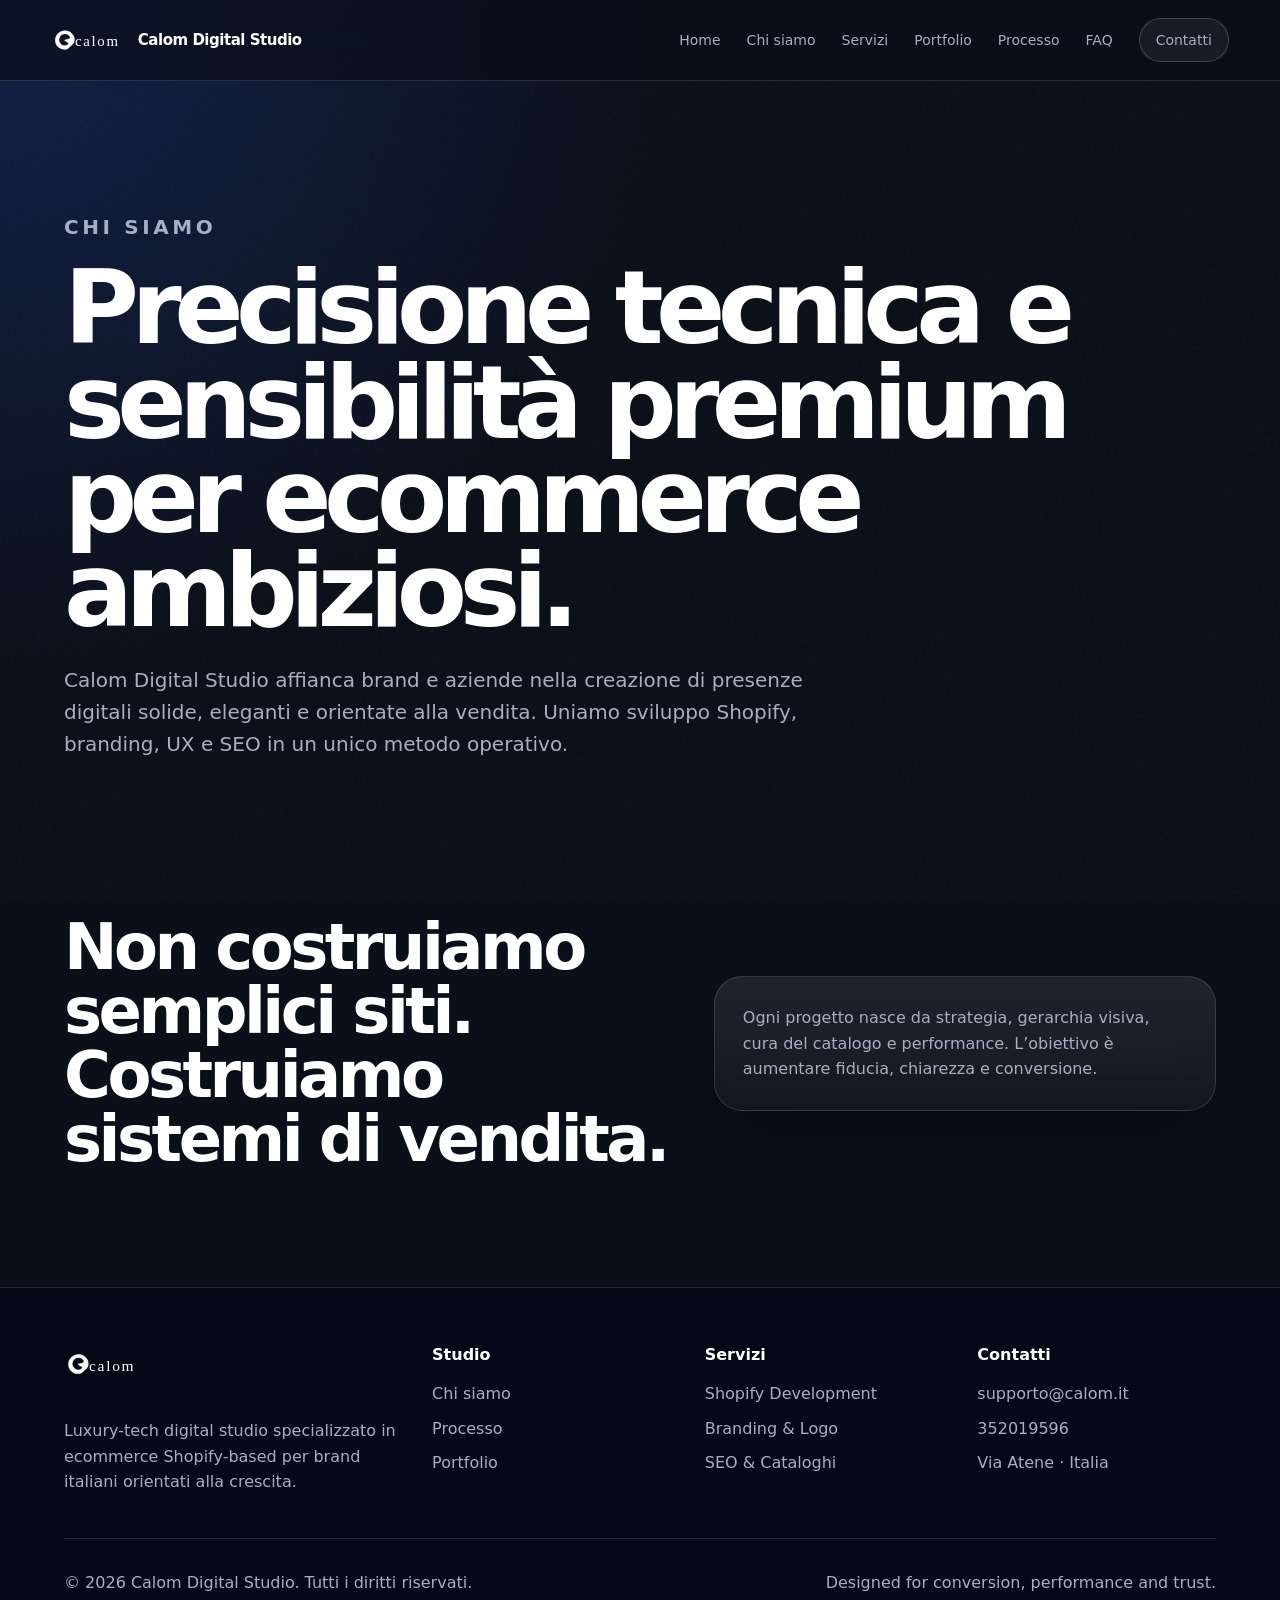
==== calom-digital-studio-premium-ottimizzato/pages/chi-siamo.html @ e16e9094 "Add files via upload" ====
<!DOCTYPE html>
<html lang="it">
<head>
<meta charset="UTF-8">
<meta name="viewport" content="width=device-width, initial-scale=1.0">
<meta name="theme-color" content="#0B0F19">
<link rel="icon" href="../favicon.svg" type="image/svg+xml">
<link rel="stylesheet" href="../style.css">
<script defer src="../script.js"></script>
<title>Chi siamo | Calom Digital Studio</title>
<meta name="description" content="Studio digitale luxury-tech specializzato in ecommerce Shopify-based per aziende italiane.">
<meta property="og:title" content="Chi siamo | Calom Digital Studio">
<meta property="og:description" content="Studio digitale luxury-tech specializzato in ecommerce Shopify-based per aziende italiane.">
<meta property="og:type" content="website">
<script type="application/ld+json">
{
  "@context": "https://schema.org",
  "@type": "ProfessionalService",
  "name": "Calom Digital Studio",
  "email": "supporto@calom.it",
  "telephone": "352019596",
  "address": {
    "@type": "PostalAddress",
    "streetAddress": "Via Atene",
    "addressCountry": "IT"
  },
  "areaServed": "Italia",
  "serviceType": [
    "Shopify Development",
    "Branding",
    "SEO",
    "Cataloghi prodotto",
    "UX/UI design"
  ]
}
</script>
</head>
<body>
<div class="noise"></div>
<header class="site-header" data-header>
  <a class="brand" href="../index.html">
    <img src="../assets/calom-logo.svg" alt="Calom Digital Studio" class="brand-logo">
    <span class="brand-text">Calom Digital Studio</span>
  </a>
  <button class="menu-toggle" aria-label="Apri menu" data-menu-toggle>
    <span></span><span></span><span></span>
  </button>
  <nav class="nav-links" data-nav>
    <a href="../index.html">Home</a>
    <a href="../pages/chi-siamo.html">Chi siamo</a>
    <a href="../pages/servizi.html">Servizi</a>
    <a href="../pages/portfolio.html">Portfolio</a>
    <a href="../pages/processo.html">Processo</a>
    <a href="../pages/faq.html">FAQ</a>
    <a class="nav-cta" href="../pages/contatti.html">Contatti</a>
  </nav>
</header>
<main>

<section class="page-hero reveal"><p class="eyebrow">Chi siamo</p><h1>Precisione tecnica e sensibilità premium per ecommerce ambiziosi.</h1><p>Calom Digital Studio affianca brand e aziende nella creazione di presenze digitali solide, eleganti e orientate alla vendita. Uniamo sviluppo Shopify, branding, UX e SEO in un unico metodo operativo.</p></section>
<section class="section-pad split"><div class="reveal"><h2>Non costruiamo semplici siti. Costruiamo sistemi di vendita.</h2></div><div class="glass-card reveal"><p>Ogni progetto nasce da strategia, gerarchia visiva, cura del catalogo e performance. L’obiettivo è aumentare fiducia, chiarezza e conversione.</p></div></section>

</main>
<footer class="footer">
  <div class="footer-grid">
    <div>
      <img src="../assets/calom-logo.svg" alt="Calom Digital Studio" class="footer-logo">
      <p>Luxury-tech digital studio specializzato in ecommerce Shopify-based per brand italiani orientati alla crescita.</p>
    </div>
    <div>
      <h4>Studio</h4>
      <a href="../pages/chi-siamo.html">Chi siamo</a>
      <a href="../pages/processo.html">Processo</a>
      <a href="../pages/portfolio.html">Portfolio</a>
    </div>
    <div>
      <h4>Servizi</h4>
      <a href="../pages/servizi.html">Shopify Development</a>
      <a href="../pages/servizi.html">Branding & Logo</a>
      <a href="../pages/servizi.html">SEO & Cataloghi</a>
    </div>
    <div>
      <h4>Contatti</h4>
      <a href="mailto:supporto@calom.it">supporto@calom.it</a>
      <a href="tel:+39352019596">352019596</a>
      <span>Via Atene · Italia</span>
    </div>
  </div>
  <div class="footer-bottom">
    <span>© 2026 Calom Digital Studio. Tutti i diritti riservati.</span>
    <span>Designed for conversion, performance and trust.</span>
  </div>
</footer>
</body>
</html>
---- calom-digital-studio-premium-ottimizzato/style.css ----
:root{
  --bg:#0B0F19;
  --panel:#111827;
  --panel-2:#151e31;
  --blue:#2563EB;
  --blue-soft:#60a5fa;
  --text:#FFFFFF;
  --muted:#A7B0C3;
  --line:rgba(229,231,235,.14);
  --glass:rgba(255,255,255,.065);
  --shadow:0 30px 90px rgba(0,0,0,.38);
}
*{box-sizing:border-box;margin:0;padding:0}
html{scroll-behavior:smooth}
body{
  font-family:Inter, ui-sans-serif, system-ui, -apple-system, BlinkMacSystemFont, "Segoe UI", Arial, sans-serif;
  background:radial-gradient(circle at top left, rgba(37,99,235,.22), transparent 32%), var(--bg);
  color:var(--text);
  line-height:1.6;
  overflow-x:hidden;
}
.noise{position:fixed;inset:0;pointer-events:none;opacity:.035;z-index:0;background-image:url("data:image/svg+xml,%3Csvg viewBox='0 0 256 256' xmlns='http://www.w3.org/2000/svg'%3E%3Cfilter id='n'%3E%3CfeTurbulence type='fractalNoise' baseFrequency='.9' numOctaves='4' stitchTiles='stitch'/%3E%3C/filter%3E%3Crect width='100%25' height='100%25' filter='url(%23n)' opacity='.7'/%3E%3C/svg%3E")}
a{color:inherit;text-decoration:none}
.site-header{
  position:sticky;top:0;z-index:50;
  display:flex;align-items:center;justify-content:space-between;
  padding:18px clamp(20px,4vw,64px);
  backdrop-filter:blur(22px);
  background:rgba(11,15,25,.72);
  border-bottom:1px solid var(--line);
}
.brand{display:flex;align-items:center;gap:12px;font-weight:800;letter-spacing:-.03em}
.brand-logo{height:42px;width:auto;filter:invert(1) brightness(3)}
.brand-text{font-size:15px;color:#fff}
.nav-links{display:flex;align-items:center;gap:26px;color:var(--muted);font-size:14px}
.nav-links a:hover{color:#fff}
.nav-cta{padding:10px 16px;border:1px solid rgba(255,255,255,.18);border-radius:999px;background:rgba(255,255,255,.06)}
.menu-toggle{display:none;background:none;border:0;gap:5px;flex-direction:column}
.menu-toggle span{width:25px;height:2px;background:#fff;display:block}
.section-pad{padding:clamp(76px,9vw,145px) clamp(20px,5vw,72px);position:relative;z-index:1}
.hero{min-height:92vh;display:grid;place-items:center;text-align:center;overflow:hidden}
.hero-content{max-width:1080px}
.eyebrow{color:var(--blue-soft);text-transform:uppercase;letter-spacing:.18em;font-size:12px;font-weight:800;margin-bottom:18px}
h1{font-size:clamp(48px,8vw,104px);line-height:.92;letter-spacing:-.075em;margin-bottom:26px}
h2{font-size:clamp(34px,5vw,68px);line-height:1;letter-spacing:-.055em}
h3{font-size:24px;letter-spacing:-.035em;margin:12px 0}
.hero-text{font-size:clamp(18px,2vw,24px);max-width:760px;margin:0 auto 34px;color:var(--muted)}
.hero-actions{display:flex;justify-content:center;gap:14px;flex-wrap:wrap}
.button{display:inline-flex;align-items:center;justify-content:center;padding:15px 22px;border-radius:999px;font-weight:800;transition:.25s ease}
.primary{background:linear-gradient(135deg,var(--blue),#7c3aed);box-shadow:0 18px 50px rgba(37,99,235,.35)}
.secondary{background:rgba(255,255,255,.07);border:1px solid var(--line)}
.button:hover{transform:translateY(-2px);filter:brightness(1.08)}
.metrics{margin-top:46px;display:grid;grid-template-columns:repeat(3,1fr);gap:14px}
.metrics div{padding:18px;border:1px solid var(--line);background:var(--glass);border-radius:22px;backdrop-filter:blur(16px)}
.metrics strong{display:block;font-size:22px}.metrics span{color:var(--muted);font-size:13px}
.orb{position:absolute;border-radius:999px;filter:blur(60px);opacity:.6}
.orb-one{width:420px;height:420px;background:#2563eb;top:12%;left:-120px}
.orb-two{width:360px;height:360px;background:#7c3aed;bottom:5%;right:-100px}
.section-head{max-width:850px;margin-bottom:36px}
.service-grid{display:grid;grid-template-columns:repeat(4,1fr);gap:18px}
.glass-card,.portfolio-card,.faq-item,.contact-card,.process-step{
  background:linear-gradient(180deg,rgba(255,255,255,.09),rgba(255,255,255,.035));
  border:1px solid var(--line);
  border-radius:28px;
  padding:28px;
  box-shadow:var(--shadow);
  backdrop-filter:blur(20px);
  transition:.28s ease;
}
.glass-card:hover,.portfolio-card:hover,.process-step:hover{transform:translateY(-8px);border-color:rgba(96,165,250,.45)}
.glass-card span{color:var(--blue-soft);font-weight:900}
.glass-card p,.portfolio-card p,.faq-item p,.contact-card p,.process-step p{color:var(--muted)}
.split{display:grid;grid-template-columns:1.1fr .9fr;gap:36px;align-items:center}
.process-mini{display:grid;gap:14px}
.process-mini div{display:flex;justify-content:space-between;gap:20px;padding:22px;border-bottom:1px solid var(--line);background:rgba(255,255,255,.04);border-radius:18px}
.process-mini b{color:var(--blue-soft)}
.cta-panel{margin:50px clamp(20px,5vw,72px) 90px;padding:clamp(40px,6vw,86px);border:1px solid rgba(96,165,250,.32);border-radius:34px;background:radial-gradient(circle at top right,rgba(37,99,235,.34),transparent 38%),rgba(255,255,255,.055);text-align:center;box-shadow:var(--shadow)}
.cta-panel p{max-width:680px;margin:18px auto 28px;color:var(--muted)}
.page-hero{padding:110px clamp(20px,5vw,72px) 40px;max-width:1180px}
.page-hero p{max-width:760px;color:var(--muted);font-size:20px;margin-top:20px}
.portfolio-grid{display:grid;grid-template-columns:repeat(3,1fr);gap:20px}
.mockup{height:220px;border-radius:22px;background:linear-gradient(135deg,rgba(37,99,235,.6),rgba(255,255,255,.08));border:1px solid var(--line);position:relative;overflow:hidden;margin-bottom:22px}
.mockup:before{content:"";position:absolute;inset:18px;border-radius:18px;background:rgba(11,15,25,.78);box-shadow:inset 0 0 0 1px var(--line)}
.mockup:after{content:"";position:absolute;left:44px;right:44px;top:60px;height:80px;border-radius:16px;background:linear-gradient(90deg,#2563EB,transparent)}
.stats{display:flex;gap:12px;margin:16px 0;color:#fff}
.stats span{padding:8px 10px;border-radius:999px;background:rgba(37,99,235,.18);border:1px solid rgba(96,165,250,.24);font-size:12px}
.process-grid,.faq-grid,.contact-grid{display:grid;grid-template-columns:repeat(2,1fr);gap:20px}
.contact-form{display:grid;gap:14px}
input,textarea,select{width:100%;padding:16px 18px;border-radius:16px;background:rgba(255,255,255,.06);border:1px solid var(--line);color:#fff;outline:none}
input:focus,textarea:focus,select:focus{border-color:var(--blue-soft);box-shadow:0 0 0 4px rgba(37,99,235,.18)}
textarea{min-height:140px;resize:vertical}
.form-note{font-size:13px;color:var(--muted)}
.footer{position:relative;z-index:1;border-top:1px solid var(--line);padding:54px clamp(20px,5vw,72px);background:rgba(2,6,23,.68)}
.footer-grid{display:grid;grid-template-columns:1.4fr repeat(3,1fr);gap:34px}
.footer-logo{height:44px;filter:invert(1) brightness(3);margin-bottom:16px}
.footer p,.footer span,.footer a{display:block;color:var(--muted);margin:9px 0}
.footer h4{margin-bottom:14px}
.footer-bottom{margin-top:34px;padding-top:22px;border-top:1px solid var(--line);display:flex;justify-content:space-between;gap:20px}
.reveal{opacity:0;transform:translateY(24px);transition:opacity .7s ease, transform .7s ease}
.reveal.visible{opacity:1;transform:none}
@media(max-width:980px){
  .service-grid,.portfolio-grid{grid-template-columns:repeat(2,1fr)}
  .split,.process-grid,.faq-grid,.contact-grid,.footer-grid{grid-template-columns:1fr}
}
@media(max-width:760px){
  .menu-toggle{display:flex}
  .nav-links{position:absolute;top:78px;left:16px;right:16px;display:none;flex-direction:column;padding:22px;background:rgba(11,15,25,.96);border:1px solid var(--line);border-radius:24px}
  .nav-links.open{display:flex}
  .metrics,.service-grid,.portfolio-grid{grid-template-columns:1fr}
  .brand-text{display:none}
  .footer-bottom{flex-direction:column}
}


.section-intro{
  max-width:760px;
  color:var(--muted);
  font-size:18px;
  margin-top:18px;
}
.paths-section{
  background:linear-gradient(180deg, transparent, rgba(37,99,235,.045), transparent);
}
.paths-grid{
  display:grid;
  grid-template-columns:repeat(3,1fr);
  gap:20px;
}
.path-card{
  position:relative;
  padding:30px;
  border-radius:30px;
  border:1px solid var(--line);
  background:linear-gradient(180deg,rgba(255,255,255,.085),rgba(255,255,255,.035));
  box-shadow:var(--shadow);
  overflow:hidden;
  transition:.28s ease;
}
.path-card:before{
  content:"";
  position:absolute;
  inset:-1px;
  background:radial-gradient(circle at top right, rgba(37,99,235,.26), transparent 36%);
  opacity:.75;
  pointer-events:none;
}
.path-card > *{position:relative;z-index:1}
.path-card:hover{
  transform:translateY(-8px);
  border-color:rgba(96,165,250,.46);
}
.path-card.featured{
  border-color:rgba(96,165,250,.55);
  background:linear-gradient(180deg,rgba(37,99,235,.18),rgba(255,255,255,.045));
}
.path-badge{
  display:inline-flex;
  padding:8px 12px;
  border-radius:999px;
  background:rgba(37,99,235,.22);
  border:1px solid rgba(96,165,250,.35);
  color:#fff;
  font-size:12px;
  font-weight:900;
  margin-bottom:18px;
}
.path-top{
  display:flex;
  align-items:center;
  justify-content:space-between;
  gap:14px;
  margin-bottom:18px;
}
.path-label{
  color:#fff;
  letter-spacing:.16em;
  font-weight:950;
  font-size:13px;
}
.path-top p{
  color:var(--blue-soft);
  font-size:13px;
  font-weight:800;
}
.path-description{
  color:var(--muted);
  margin-bottom:22px;
}
.path-card ul{
  list-style:none;
  display:grid;
  gap:12px;
}
.path-card li{
  color:#DDE6F7;
  padding-left:28px;
  position:relative;
}
.path-card li:before{
  content:"";
  position:absolute;
  left:0;
  top:.62em;
  width:10px;
  height:10px;
  border-radius:50%;
  background:linear-gradient(135deg,var(--blue),var(--blue-soft));
  box-shadow:0 0 18px rgba(37,99,235,.8);
}
.comparison-table{
  border:1px solid var(--line);
  border-radius:30px;
  overflow:hidden;
  background:rgba(255,255,255,.045);
  box-shadow:var(--shadow);
}
.comparison-row{
  display:grid;
  grid-template-columns:1.1fr repeat(3,1fr);
  border-bottom:1px solid var(--line);
}
.comparison-row:last-child{border-bottom:0}
.comparison-row > *{
  padding:20px;
  border-right:1px solid var(--line);
}
.comparison-row > *:last-child{border-right:0}
.comparison-row span{
  color:var(--blue-soft);
  font-weight:900;
}
.comparison-row p{
  color:var(--muted);
}
.comparison-row.header{
  background:rgba(37,99,235,.11);
}
.comparison-row.header strong{
  color:#fff;
  letter-spacing:.14em;
  font-size:13px;
}
@media(max-width:980px){
  .paths-grid{grid-template-columns:1fr}
  .comparison-table{overflow-x:auto}
  .comparison-row{min-width:760px}
}
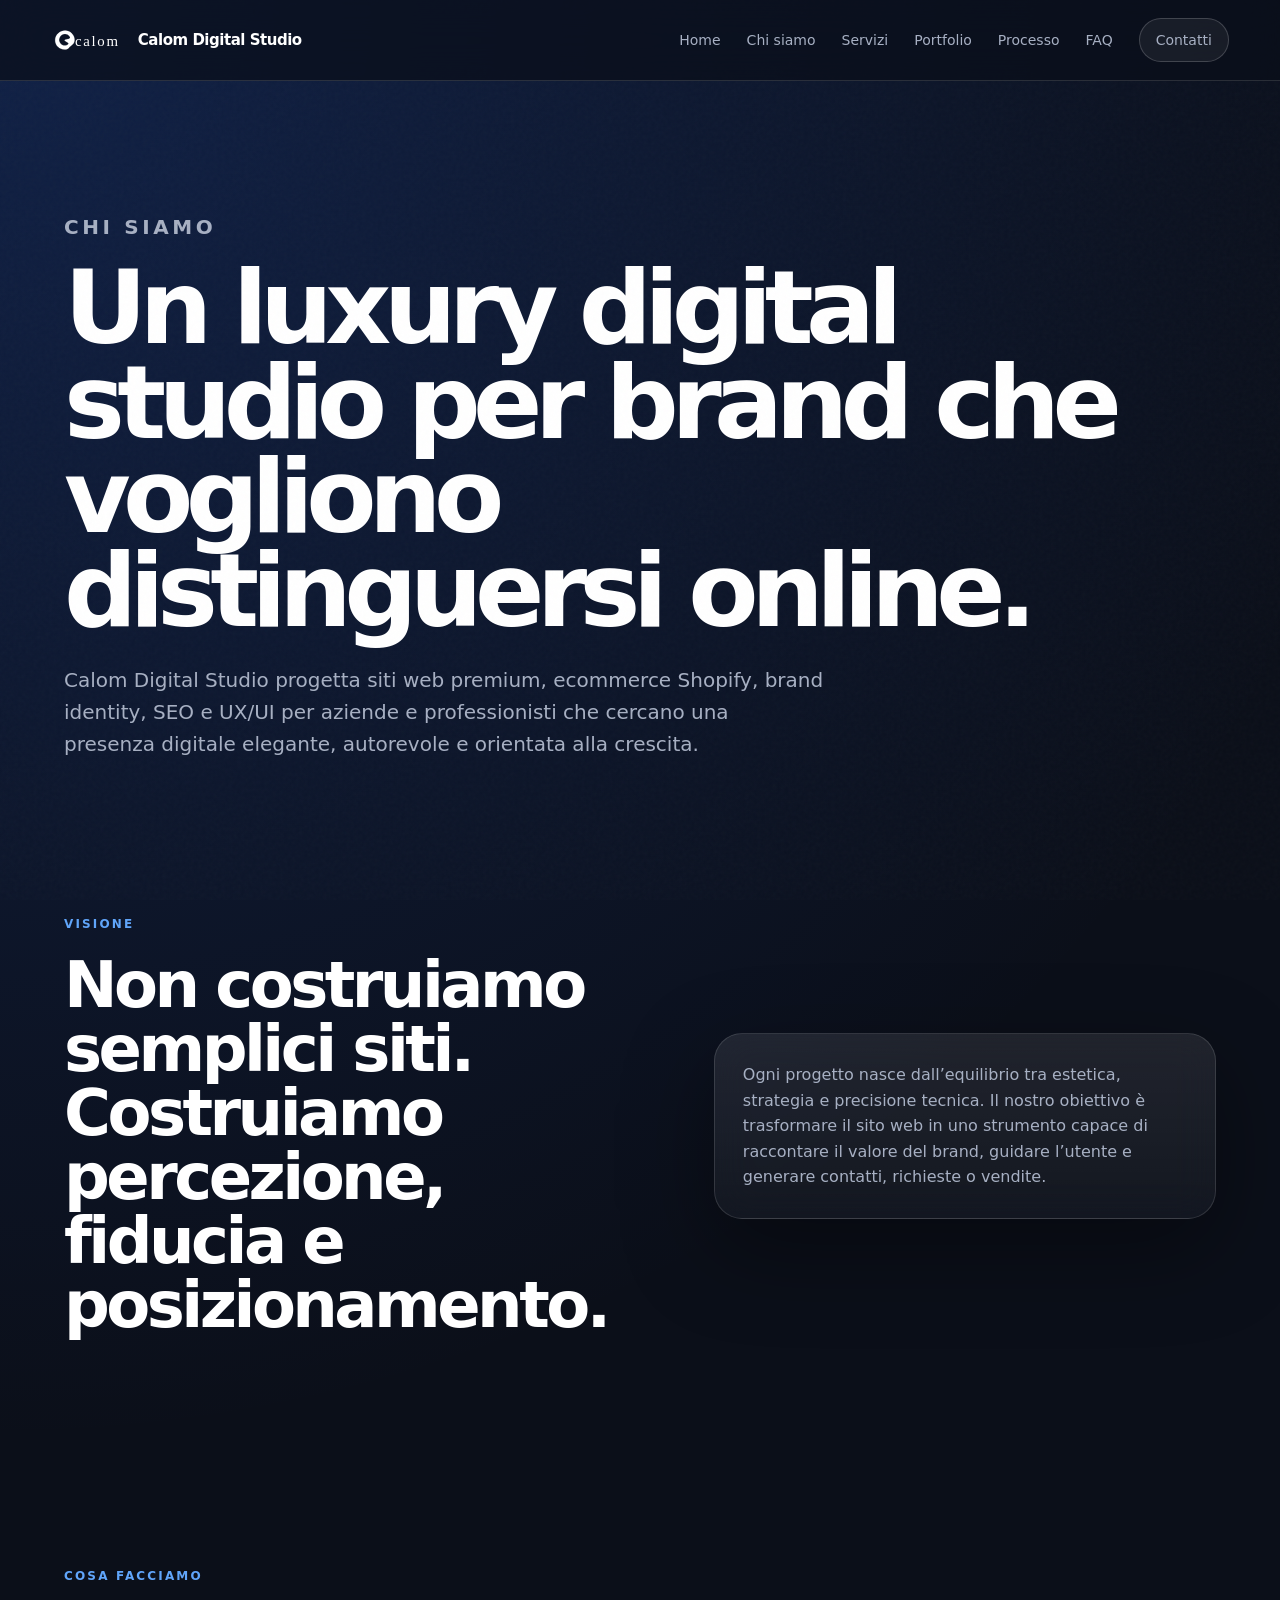
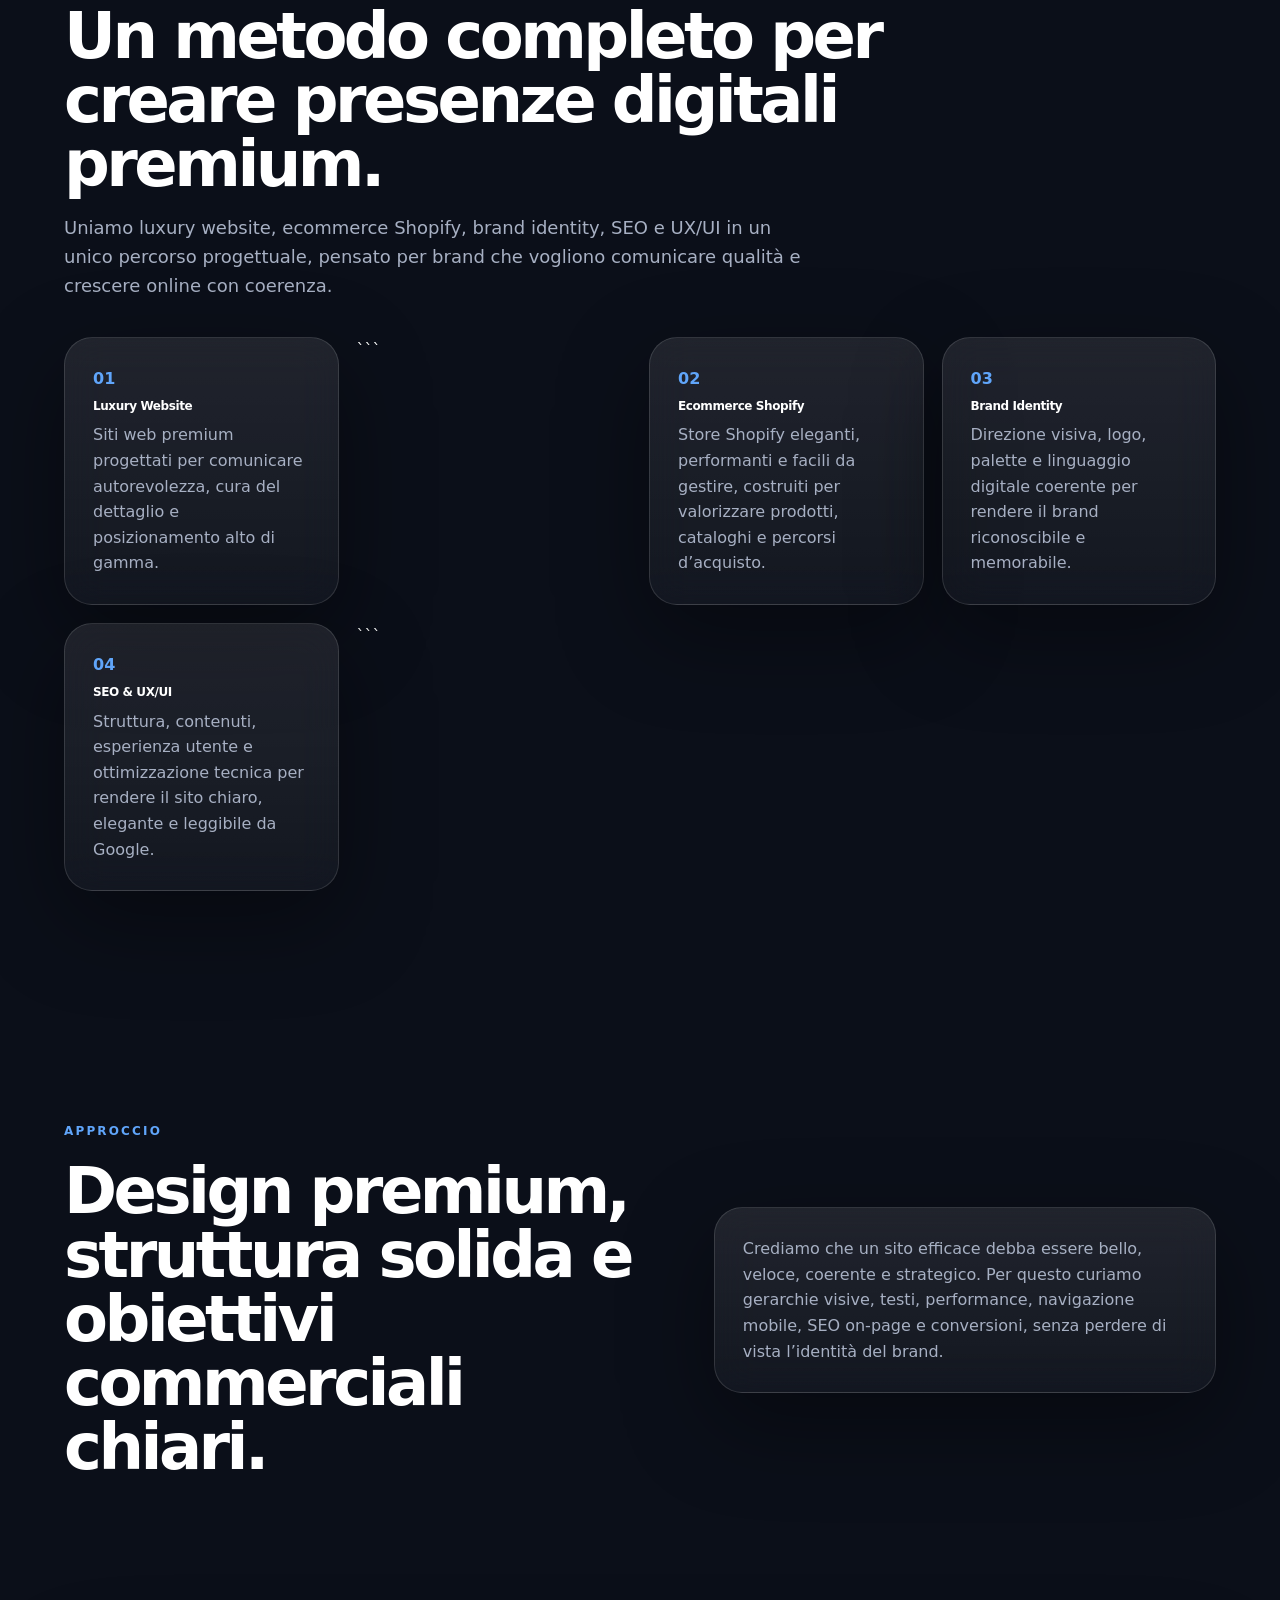
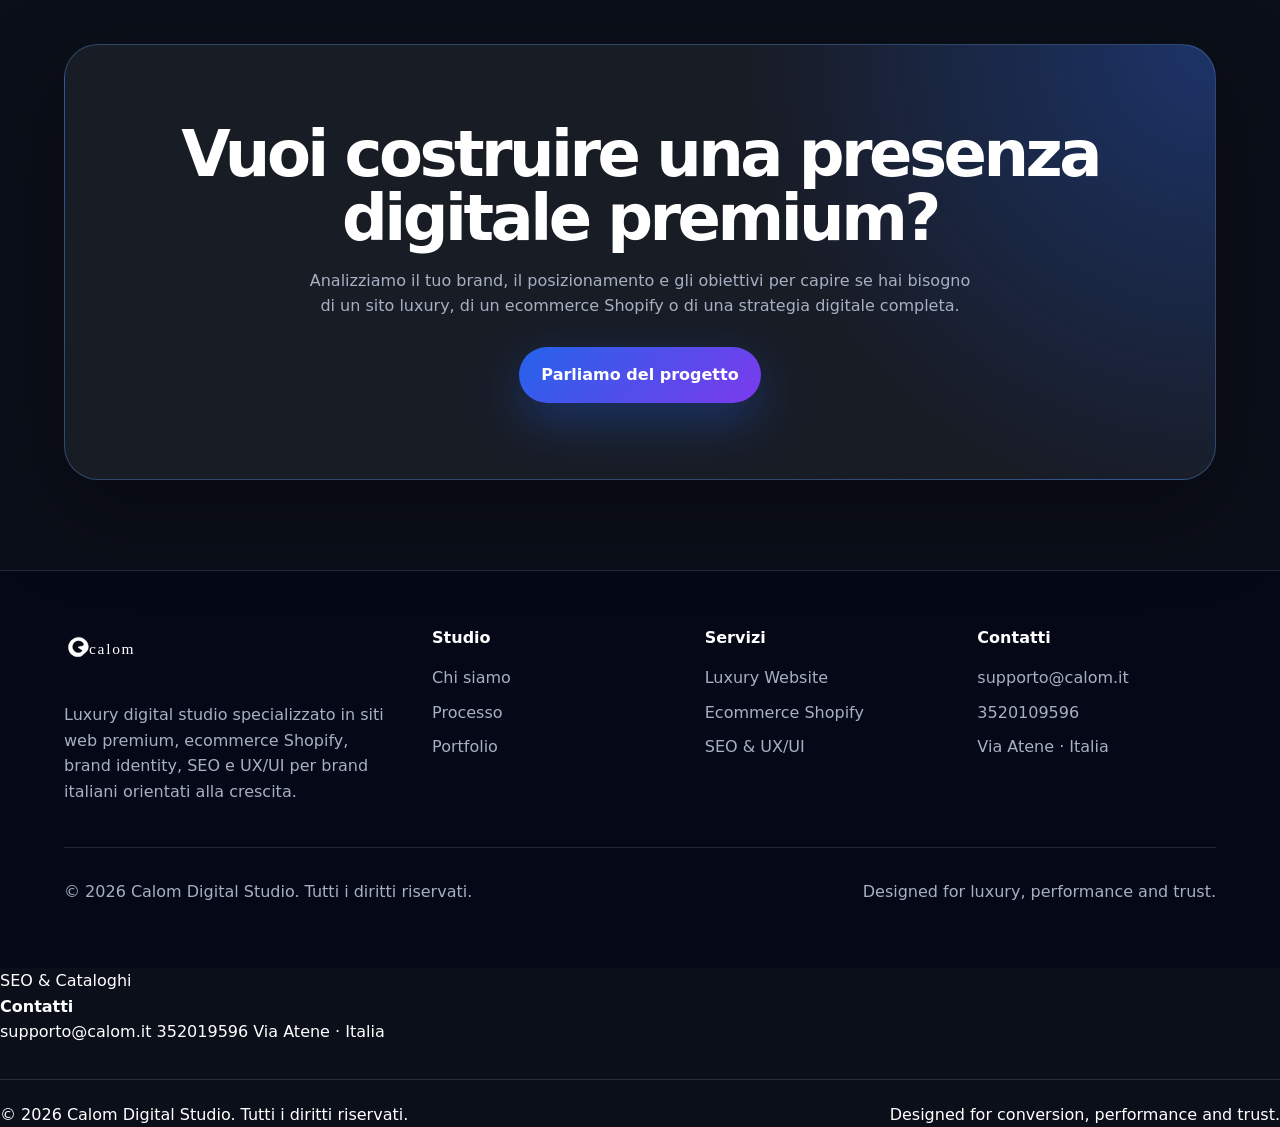
==== commit e88ba974: "Update chi-siamo.html" ====
--- a/calom-digital-studio-premium-ottimizzato/pages/chi-siamo.html
+++ b/calom-digital-studio-premium-ottimizzato/pages/chi-siamo.html
@@ -1,4 +1,5 @@
 <!DOCTYPE html>
+
 <html lang="it">
 <head>
 <meta charset="UTF-8">
@@ -6,37 +7,50 @@
 <meta name="theme-color" content="#0B0F19">
 <link rel="icon" href="../favicon.svg" type="image/svg+xml">
 <link rel="stylesheet" href="../style.css">
+<link rel="canonical" href="https://digital.calom.it/pages/chi-siamo.html">
 <script defer src="../script.js"></script>
-<title>Chi siamo | Calom Digital Studio</title>
-<meta name="description" content="Studio digitale luxury-tech specializzato in ecommerce Shopify-based per aziende italiane.">
+
+<title>Chi siamo | Calom Digital Studio - Luxury Digital Studio</title>
+<meta name="description" content="Calom Digital Studio è un luxury digital studio specializzato in siti web premium, ecommerce Shopify, brand identity, SEO e UX/UI.">
+
 <meta property="og:title" content="Chi siamo | Calom Digital Studio">
-<meta property="og:description" content="Studio digitale luxury-tech specializzato in ecommerce Shopify-based per aziende italiane.">
+<meta property="og:description" content="Luxury digital studio per siti web premium, ecommerce Shopify, brand identity, SEO e UX/UI.">
 <meta property="og:type" content="website">
+<meta property="og:url" content="https://digital.calom.it/pages/chi-siamo.html">
+<meta property="og:image" content="https://digital.calom.it/assets/calom-logo.svg">
+
 <script type="application/ld+json">
 {
   "@context": "https://schema.org",
   "@type": "ProfessionalService",
   "name": "Calom Digital Studio",
+  "url": "https://digital.calom.it/pages/chi-siamo.html",
+  "logo": "https://digital.calom.it/assets/calom-logo.svg",
+  "description": "Calom Digital Studio è un luxury digital studio specializzato in siti web premium, ecommerce Shopify, brand identity, SEO e UX/UI design.",
   "email": "supporto@calom.it",
-  "telephone": "352019596",
+  "telephone": "+393520109596",
   "address": {
     "@type": "PostalAddress",
     "streetAddress": "Via Atene",
     "addressCountry": "IT"
   },
-  "areaServed": "Italia",
+  "areaServed": "IT",
   "serviceType": [
-    "Shopify Development",
-    "Branding",
+    "Luxury Website",
+    "Siti web premium",
+    "Ecommerce Shopify",
+    "Brand Identity",
     "SEO",
-    "Cataloghi prodotto",
-    "UX/UI design"
+    "UX/UI Design"
   ]
 }
 </script>
+
 </head>
+
 <body>
 <div class="noise"></div>
+
 <header class="site-header" data-header>
   <a class="brand" href="../index.html">
     <img src="../assets/calom-logo.svg" alt="Calom Digital Studio" class="brand-logo">
@@ -55,17 +69,85 @@
     <a class="nav-cta" href="../pages/contatti.html">Contatti</a>
   </nav>
 </header>
+
 <main>
 
-<section class="page-hero reveal"><p class="eyebrow">Chi siamo</p><h1>Precisione tecnica e sensibilità premium per ecommerce ambiziosi.</h1><p>Calom Digital Studio affianca brand e aziende nella creazione di presenze digitali solide, eleganti e orientate alla vendita. Uniamo sviluppo Shopify, branding, UX e SEO in un unico metodo operativo.</p></section>
-<section class="section-pad split"><div class="reveal"><h2>Non costruiamo semplici siti. Costruiamo sistemi di vendita.</h2></div><div class="glass-card reveal"><p>Ogni progetto nasce da strategia, gerarchia visiva, cura del catalogo e performance. L’obiettivo è aumentare fiducia, chiarezza e conversione.</p></div></section>
+<section class="page-hero reveal">
+  <p class="eyebrow">Chi siamo</p>
+  <h1>Un luxury digital studio per brand che vogliono distinguersi online.</h1>
+  <p>Calom Digital Studio progetta siti web premium, ecommerce Shopify, brand identity, SEO e UX/UI per aziende e professionisti che cercano una presenza digitale elegante, autorevole e orientata alla crescita.</p>
+</section>
+
+<section class="section-pad split">
+  <div class="reveal">
+    <p class="eyebrow">Visione</p>
+    <h2>Non costruiamo semplici siti. Costruiamo percezione, fiducia e posizionamento.</h2>
+  </div>
+  <div class="glass-card reveal">
+    <p>Ogni progetto nasce dall’equilibrio tra estetica, strategia e precisione tecnica. Il nostro obiettivo è trasformare il sito web in uno strumento capace di raccontare il valore del brand, guidare l’utente e generare contatti, richieste o vendite.</p>
+  </div>
+</section>
+
+<section class="section-pad">
+  <div class="section-head reveal">
+    <p class="eyebrow">Cosa facciamo</p>
+    <h2>Un metodo completo per creare presenze digitali premium.</h2>
+    <p class="section-intro">Uniamo luxury website, ecommerce Shopify, brand identity, SEO e UX/UI in un unico percorso progettuale, pensato per brand che vogliono comunicare qualità e crescere online con coerenza.</p>
+  </div>
+
+  <div class="service-grid">
+    <article class="glass-card reveal">
+      <span>01</span>
+      <h3>Luxury Website</h3>
+      <p>Siti web premium progettati per comunicare autorevolezza, cura del dettaglio e posizionamento alto di gamma.</p>
+    </article>
+
+```
+<article class="glass-card reveal">
+  <span>02</span>
+  <h3>Ecommerce Shopify</h3>
+  <p>Store Shopify eleganti, performanti e facili da gestire, costruiti per valorizzare prodotti, cataloghi e percorsi d’acquisto.</p>
+</article>
+
+<article class="glass-card reveal">
+  <span>03</span>
+  <h3>Brand Identity</h3>
+  <p>Direzione visiva, logo, palette e linguaggio digitale coerente per rendere il brand riconoscibile e memorabile.</p>
+</article>
+
+<article class="glass-card reveal">
+  <span>04</span>
+  <h3>SEO & UX/UI</h3>
+  <p>Struttura, contenuti, esperienza utente e ottimizzazione tecnica per rendere il sito chiaro, elegante e leggibile da Google.</p>
+</article>
+```
+
+  </div>
+</section>
+
+<section class="section-pad split">
+  <div class="reveal">
+    <p class="eyebrow">Approccio</p>
+    <h2>Design premium, struttura solida e obiettivi commerciali chiari.</h2>
+  </div>
+  <div class="glass-card reveal">
+    <p>Crediamo che un sito efficace debba essere bello, veloce, coerente e strategico. Per questo curiamo gerarchie visive, testi, performance, navigazione mobile, SEO on-page e conversioni, senza perdere di vista l’identità del brand.</p>
+  </div>
+</section>
+
+<section class="cta-panel reveal">
+  <h2>Vuoi costruire una presenza digitale premium?</h2>
+  <p>Analizziamo il tuo brand, il posizionamento e gli obiettivi per capire se hai bisogno di un sito luxury, di un ecommerce Shopify o di una strategia digitale completa.</p>
+  <a class="button primary" href="contatti.html">Parliamo del progetto</a>
+</section>
 
 </main>
+
 <footer class="footer">
   <div class="footer-grid">
     <div>
       <img src="../assets/calom-logo.svg" alt="Calom Digital Studio" class="footer-logo">
-      <p>Luxury-tech digital studio specializzato in ecommerce Shopify-based per brand italiani orientati alla crescita.</p>
+      <p>Luxury digital studio specializzato in siti web premium, ecommerce Shopify, brand identity, SEO e UX/UI per brand italiani orientati alla crescita.</p>
     </div>
     <div>
       <h4>Studio</h4>
@@ -75,8 +157,25 @@
     </div>
     <div>
       <h4>Servizi</h4>
-      <a href="../pages/servizi.html">Shopify Development</a>
-      <a href="../pages/servizi.html">Branding & Logo</a>
+      <a href="../pages/servizi.html">Luxury Website</a>
+      <a href="../pages/servizi.html">Ecommerce Shopify</a>
+      <a href="../pages/servizi.html">SEO & UX/UI</a>
+    </div>
+    <div>
+      <h4>Contatti</h4>
+      <a href="mailto:supporto@calom.it">supporto@calom.it</a>
+      <a href="tel:+393520109596">3520109596</a>
+      <span>Via Atene · Italia</span>
+    </div>
+  </div>
+  <div class="footer-bottom">
+    <span>© 2026 Calom Digital Studio. Tutti i diritti riservati.</span>
+    <span>Designed for luxury, performance and trust.</span>
+  </div>
+</footer>
+
+</body>
+</html>
       <a href="../pages/servizi.html">SEO & Cataloghi</a>
     </div>
     <div>
@@ -92,4 +191,4 @@
   </div>
 </footer>
 </body>
-</html>+</html>
--- a/calom-digital-studio-premium-ottimizzato/style.css
+++ b/calom-digital-studio-premium-ottimizzato/style.css
@@ -44,7 +44,7 @@
 .eyebrow{color:var(--blue-soft);text-transform:uppercase;letter-spacing:.18em;font-size:12px;font-weight:800;margin-bottom:18px}
 h1{font-size:clamp(48px,8vw,104px);line-height:.92;letter-spacing:-.075em;margin-bottom:26px}
 h2{font-size:clamp(34px,5vw,68px);line-height:1;letter-spacing:-.055em}
-h3{font-size:24px;letter-spacing:-.035em;margin:12px 0}
+h3{font-size:12px;letter-spacing:-.035em;margin:6px 0}
 .hero-text{font-size:clamp(18px,2vw,24px);max-width:760px;margin:0 auto 34px;color:var(--muted)}
 .hero-actions{display:flex;justify-content:center;gap:14px;flex-wrap:wrap}
 .button{display:inline-flex;align-items:center;justify-content:center;padding:15px 22px;border-radius:999px;font-weight:800;transition:.25s ease}
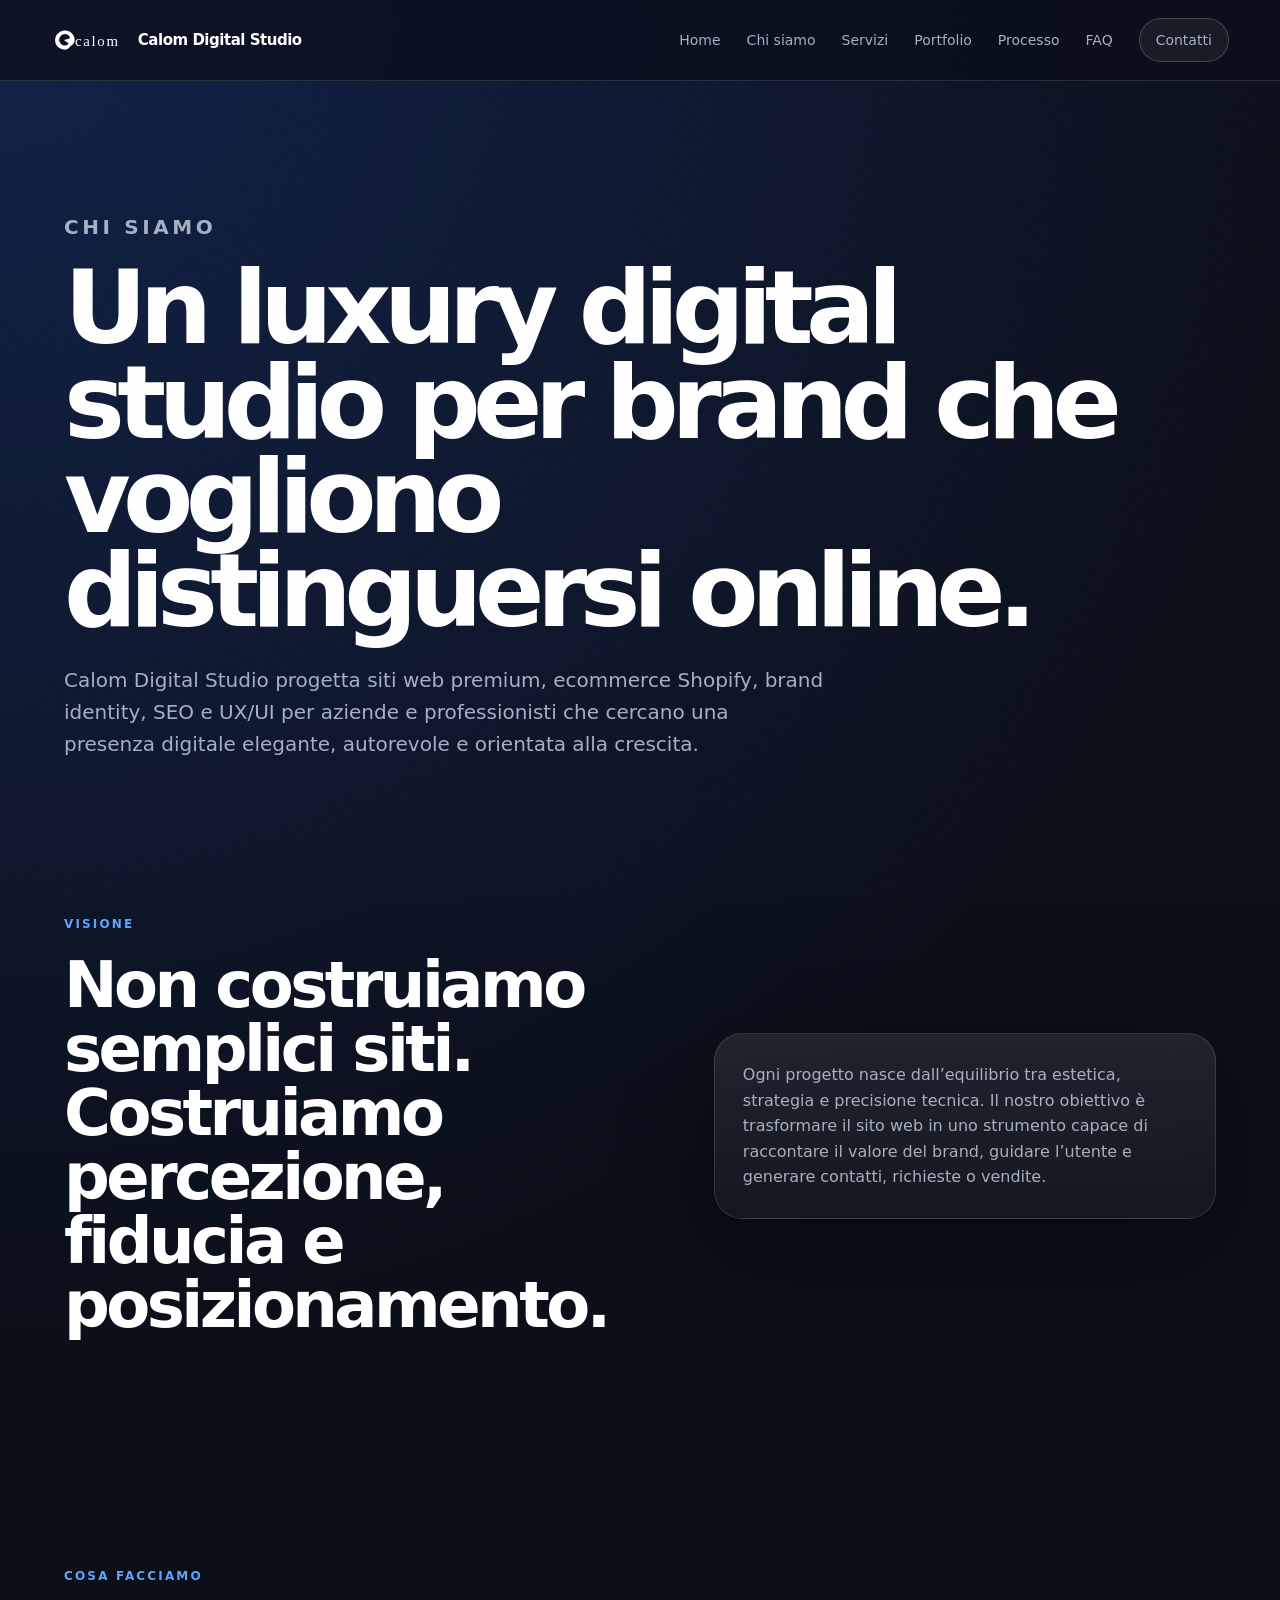
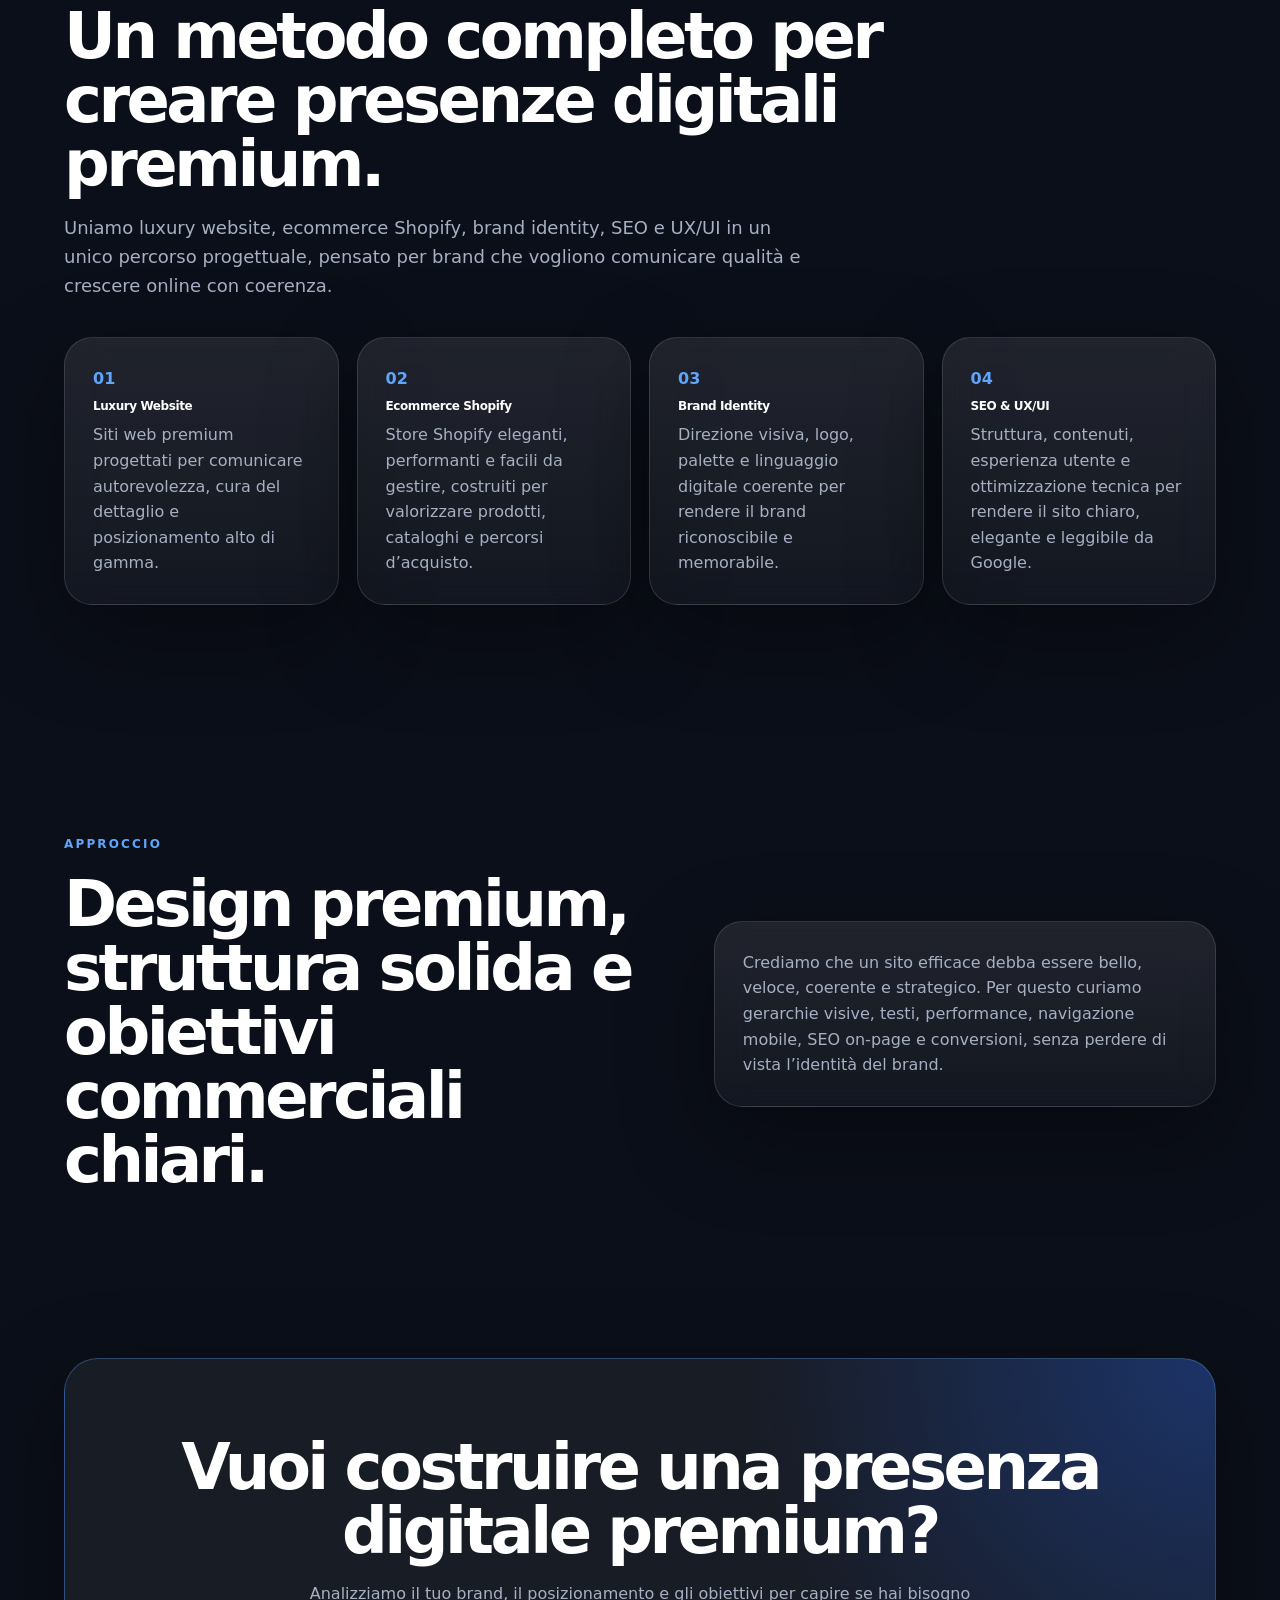
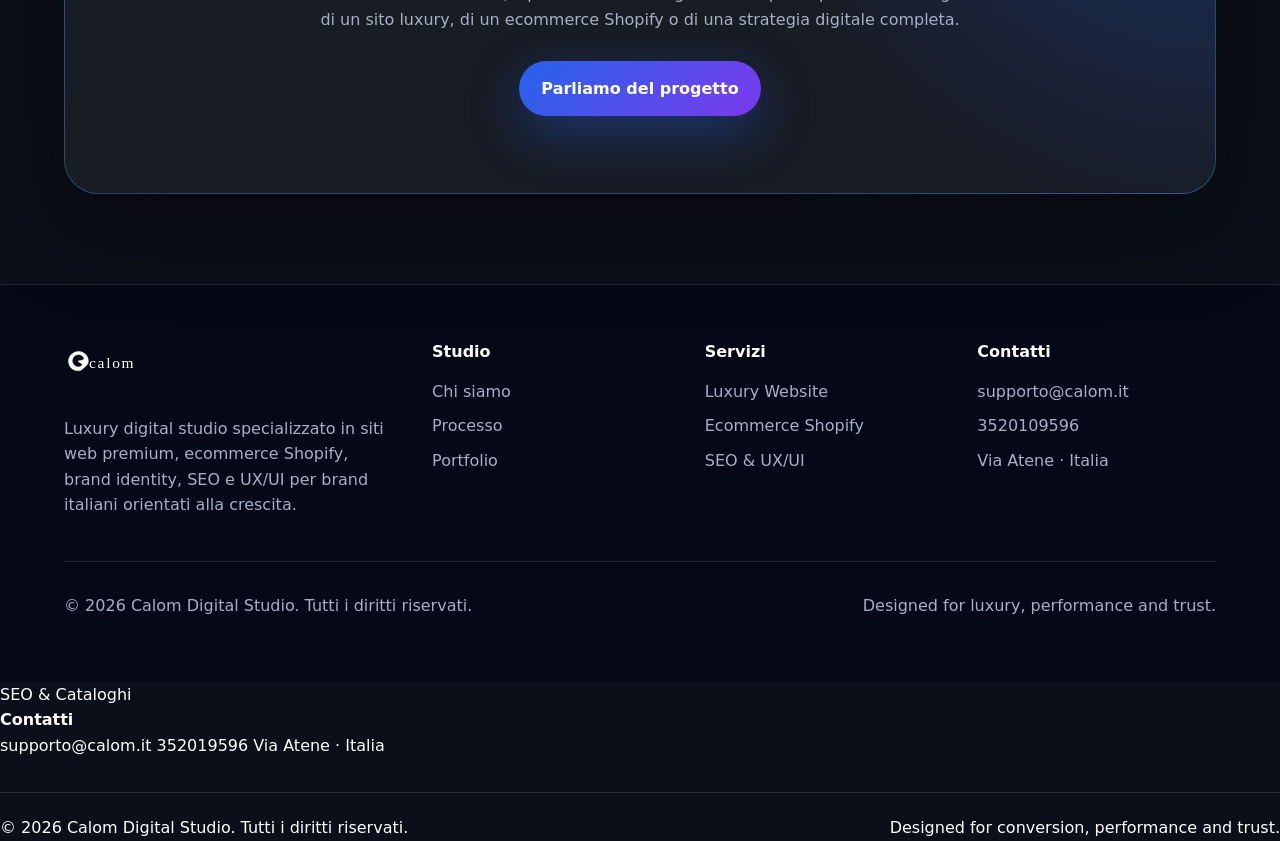
==== commit 93e72a53: "Update chi-siamo.html" ====
--- a/calom-digital-studio-premium-ottimizzato/pages/chi-siamo.html
+++ b/calom-digital-studio-premium-ottimizzato/pages/chi-siamo.html
@@ -102,7 +102,6 @@
       <p>Siti web premium progettati per comunicare autorevolezza, cura del dettaglio e posizionamento alto di gamma.</p>
     </article>
 
-```
 <article class="glass-card reveal">
   <span>02</span>
   <h3>Ecommerce Shopify</h3>
@@ -120,7 +119,6 @@
   <h3>SEO & UX/UI</h3>
   <p>Struttura, contenuti, esperienza utente e ottimizzazione tecnica per rendere il sito chiaro, elegante e leggibile da Google.</p>
 </article>
-```
 
   </div>
 </section>
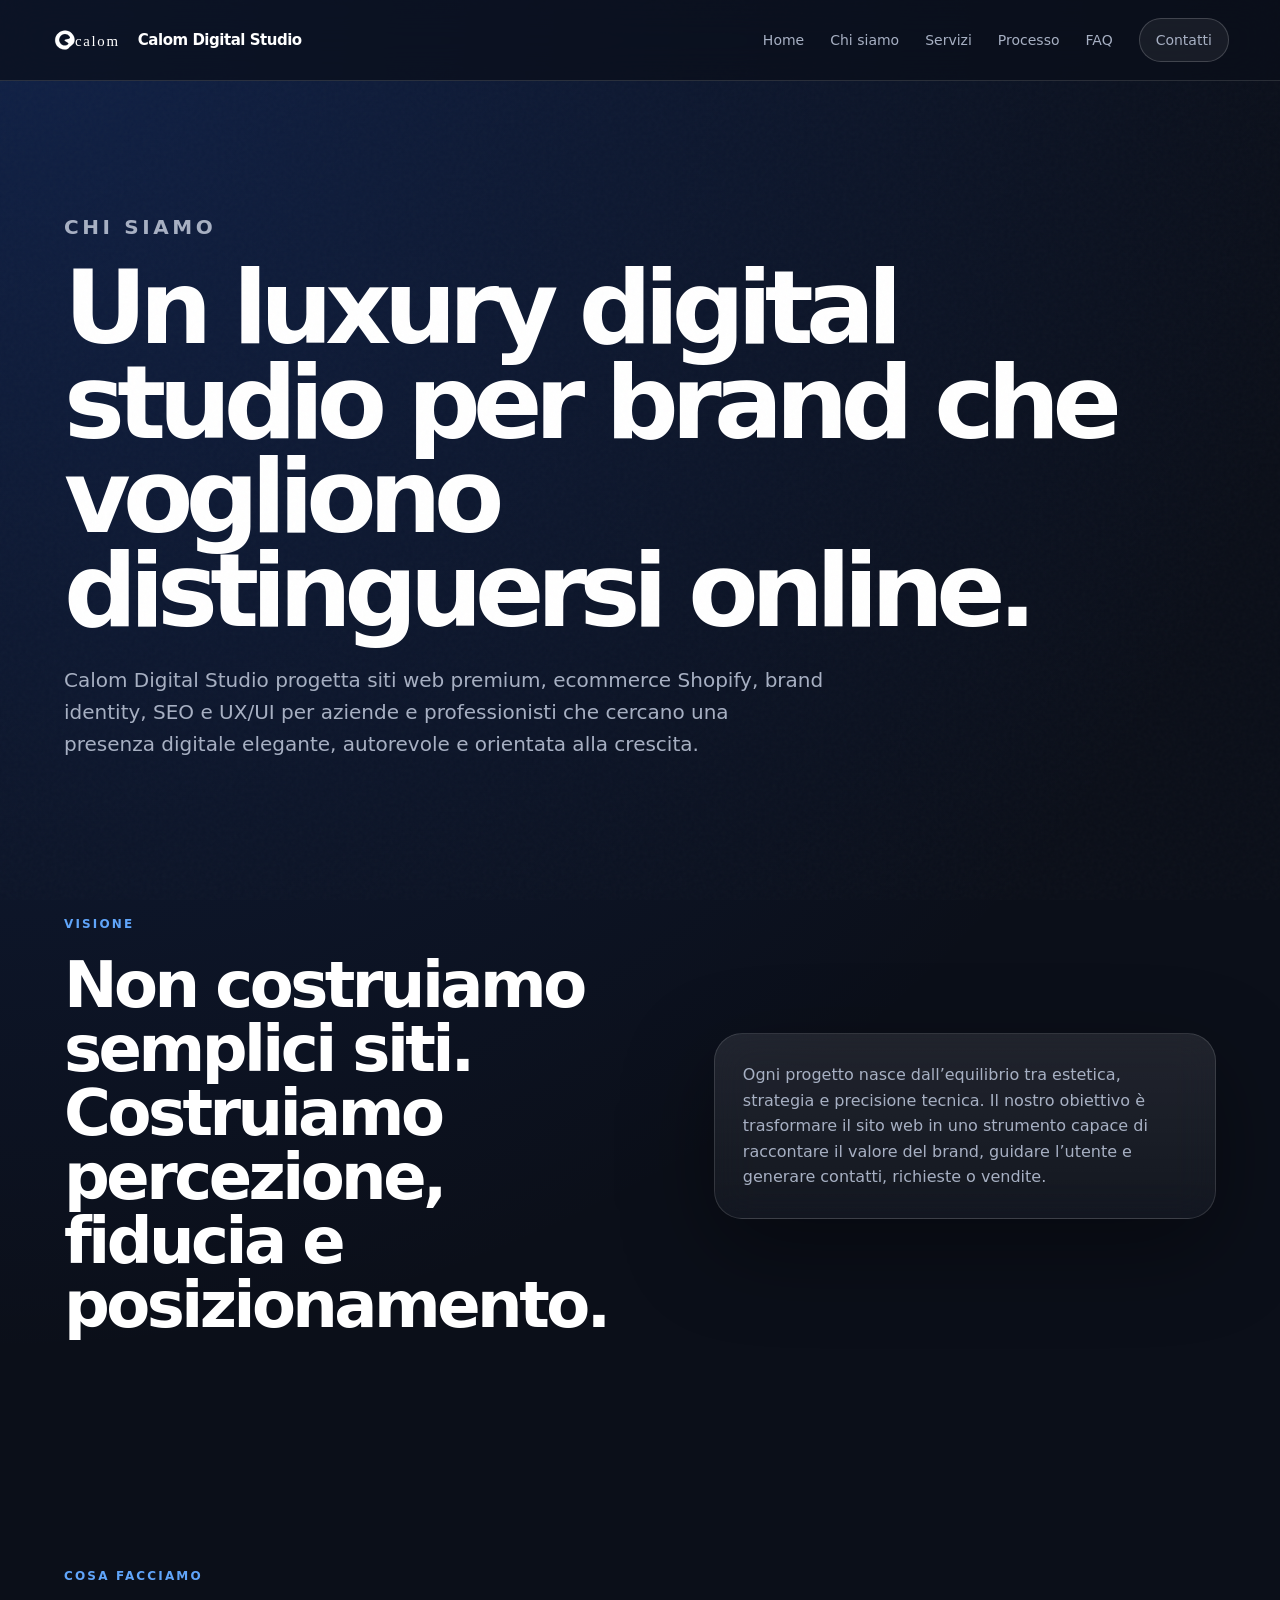
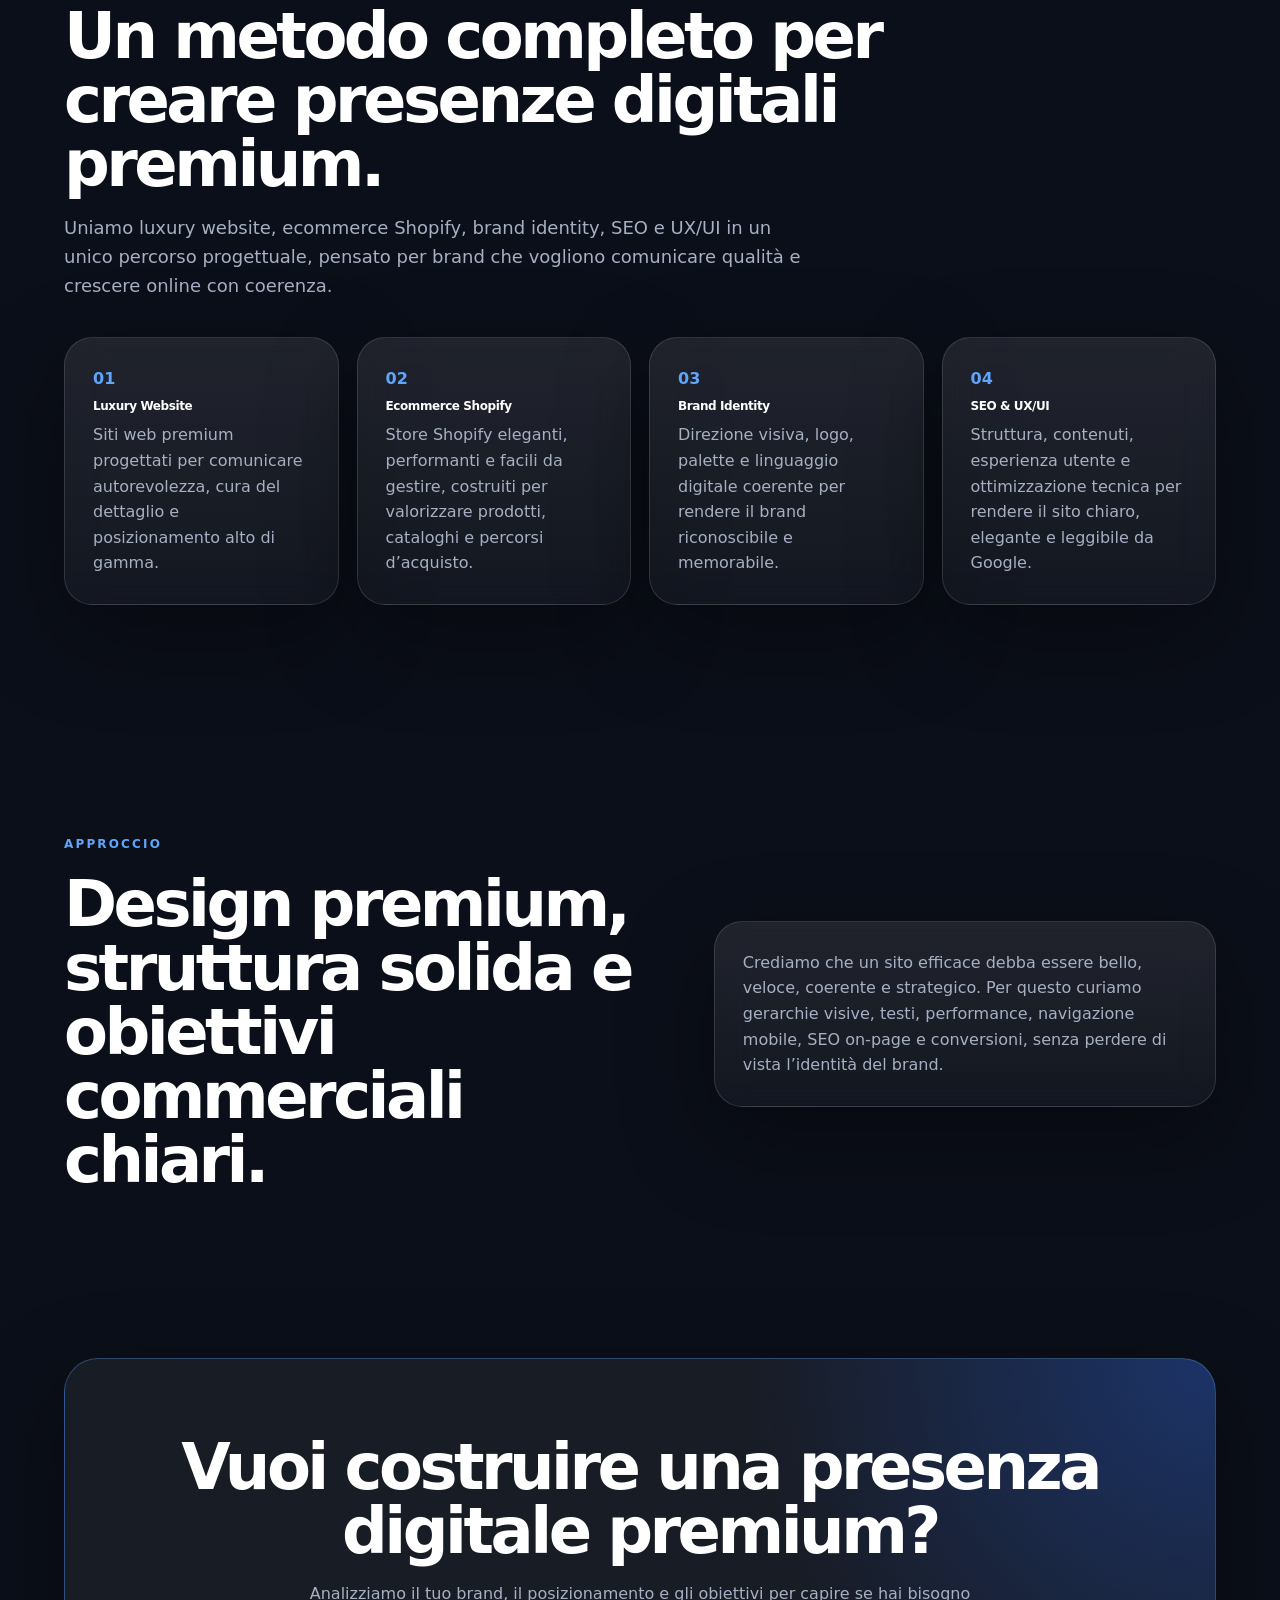
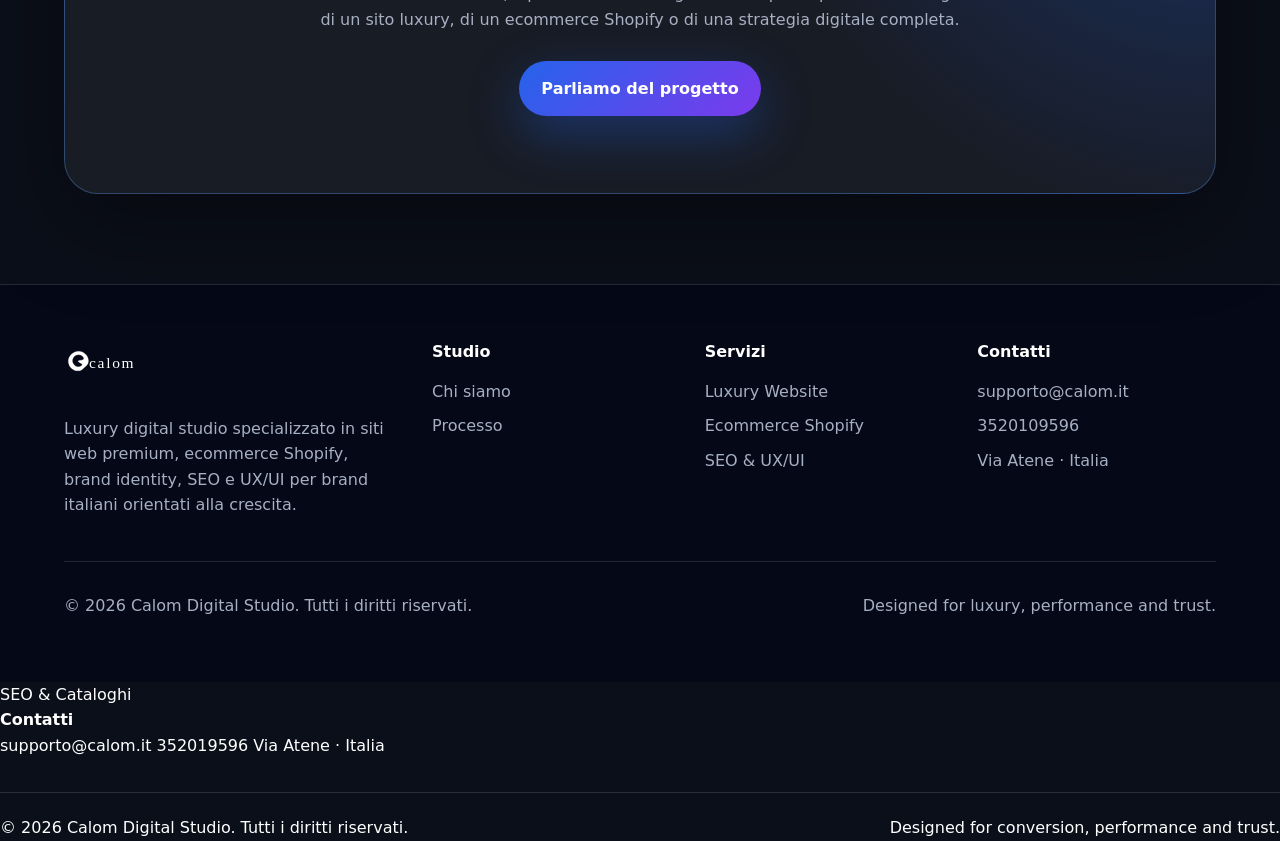
==== commit 9466c2bd: "Update chi-siamo.html" ====
--- a/calom-digital-studio-premium-ottimizzato/pages/chi-siamo.html
+++ b/calom-digital-studio-premium-ottimizzato/pages/chi-siamo.html
@@ -63,7 +63,6 @@
     <a href="../index.html">Home</a>
     <a href="../pages/chi-siamo.html">Chi siamo</a>
     <a href="../pages/servizi.html">Servizi</a>
-    <a href="../pages/portfolio.html">Portfolio</a>
     <a href="../pages/processo.html">Processo</a>
     <a href="../pages/faq.html">FAQ</a>
     <a class="nav-cta" href="../pages/contatti.html">Contatti</a>
@@ -151,7 +150,6 @@
       <h4>Studio</h4>
       <a href="../pages/chi-siamo.html">Chi siamo</a>
       <a href="../pages/processo.html">Processo</a>
-      <a href="../pages/portfolio.html">Portfolio</a>
     </div>
     <div>
       <h4>Servizi</h4>
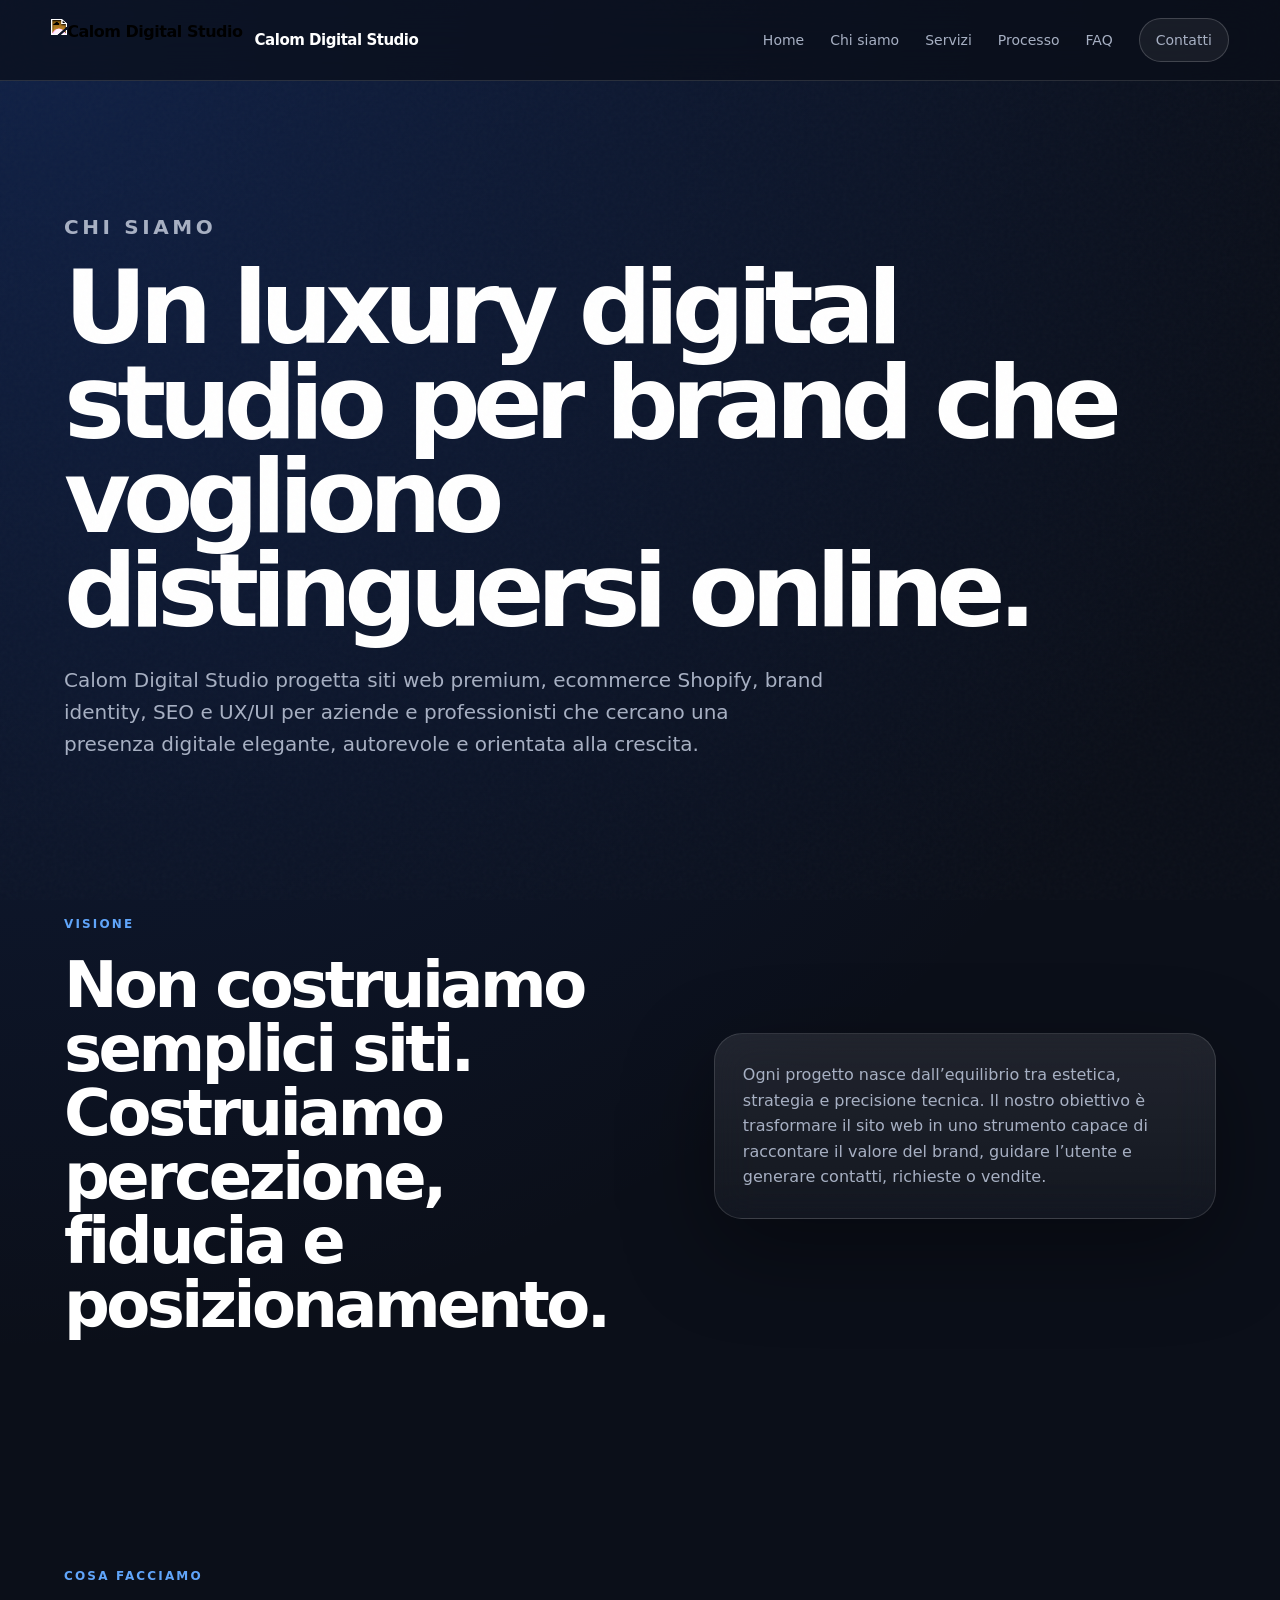
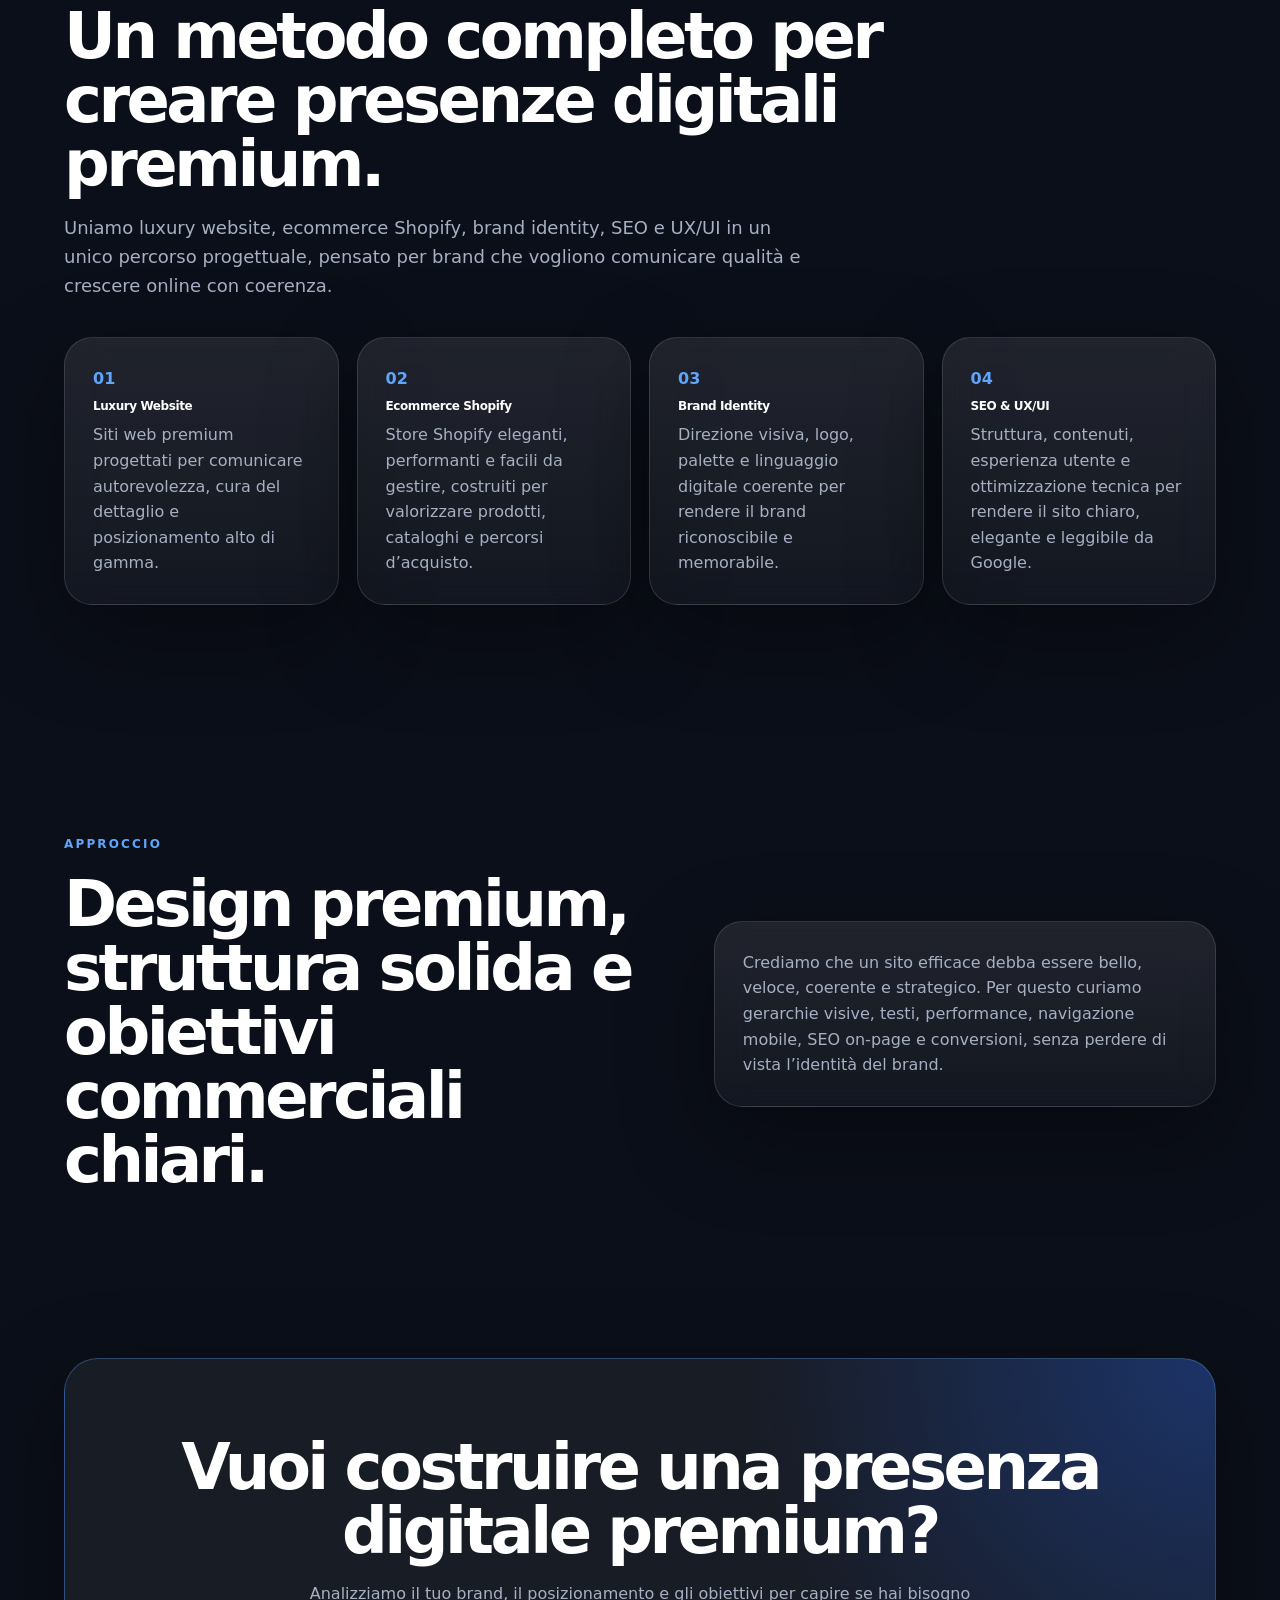
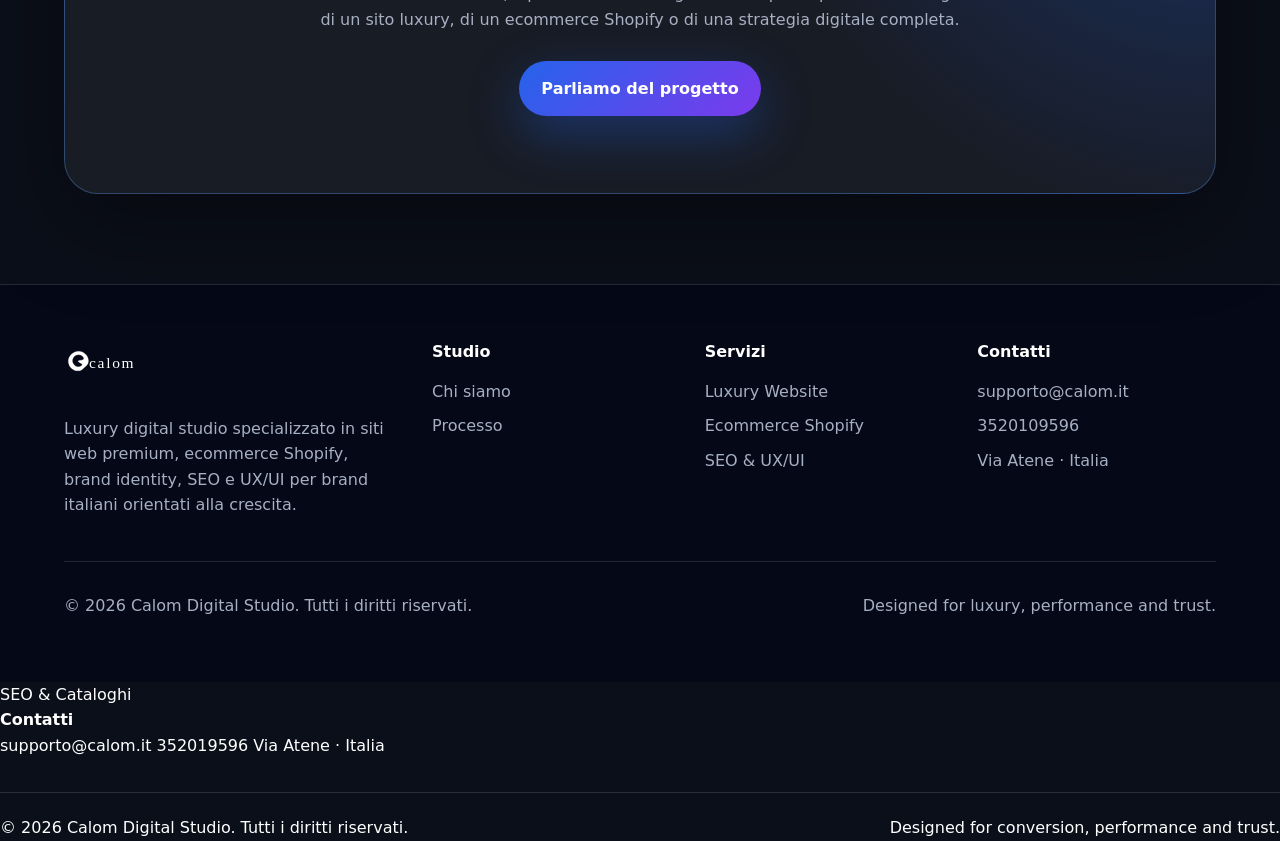
==== commit 2dafcc19: "Update chi-siamo.html" ====
--- a/calom-digital-studio-premium-ottimizzato/pages/chi-siamo.html
+++ b/calom-digital-studio-premium-ottimizzato/pages/chi-siamo.html
@@ -17,7 +17,7 @@
 <meta property="og:description" content="Luxury digital studio per siti web premium, ecommerce Shopify, brand identity, SEO e UX/UI.">
 <meta property="og:type" content="website">
 <meta property="og:url" content="https://digital.calom.it/pages/chi-siamo.html">
-<meta property="og:image" content="https://digital.calom.it/assets/calom-logo.svg">
+<meta property="og:image" content="https://digital.calom.it/assets/calom-logo.png">
 
 <script type="application/ld+json">
 {
@@ -25,7 +25,7 @@
   "@type": "ProfessionalService",
   "name": "Calom Digital Studio",
   "url": "https://digital.calom.it/pages/chi-siamo.html",
-  "logo": "https://digital.calom.it/assets/calom-logo.svg",
+  "logo": "https://digital.calom.it/assets/calom-logo.png",
   "description": "Calom Digital Studio è un luxury digital studio specializzato in siti web premium, ecommerce Shopify, brand identity, SEO e UX/UI design.",
   "email": "supporto@calom.it",
   "telephone": "+393520109596",
@@ -53,7 +53,7 @@
 
 <header class="site-header" data-header>
   <a class="brand" href="../index.html">
-    <img src="../assets/calom-logo.svg" alt="Calom Digital Studio" class="brand-logo">
+    <img src="../assets/calom-logo.png" alt="Calom Digital Studio" class="brand-logo">
     <span class="brand-text">Calom Digital Studio</span>
   </a>
   <button class="menu-toggle" aria-label="Apri menu" data-menu-toggle>
--- a/calom-digital-studio-premium-ottimizzato/style.css
+++ b/calom-digital-studio-premium-ottimizzato/style.css
@@ -246,3 +246,44 @@
   .comparison-table{overflow-x:auto}
   .comparison-row{min-width:760px}
 }
+.hero{
+  position:relative;
+}
+
+.hero-content{
+  position:relative;
+  z-index:2;
+}
+
+@media(max-width:760px){
+  .orb-one{
+    z-index:0;
+    opacity:.35;
+  }
+
+  .hero-content{
+    z-index:2;
+  }
+}
+.hero{
+  position:relative;
+}
+
+.hero-content{
+  position:relative;
+}
+
+@media(max-width:760px){
+  .hero-content{
+    z-index:2;
+  }
+
+  .orb{
+    z-index:0;
+    pointer-events:none;
+  }
+
+  .orb-one{
+    opacity:.35;
+  }
+}
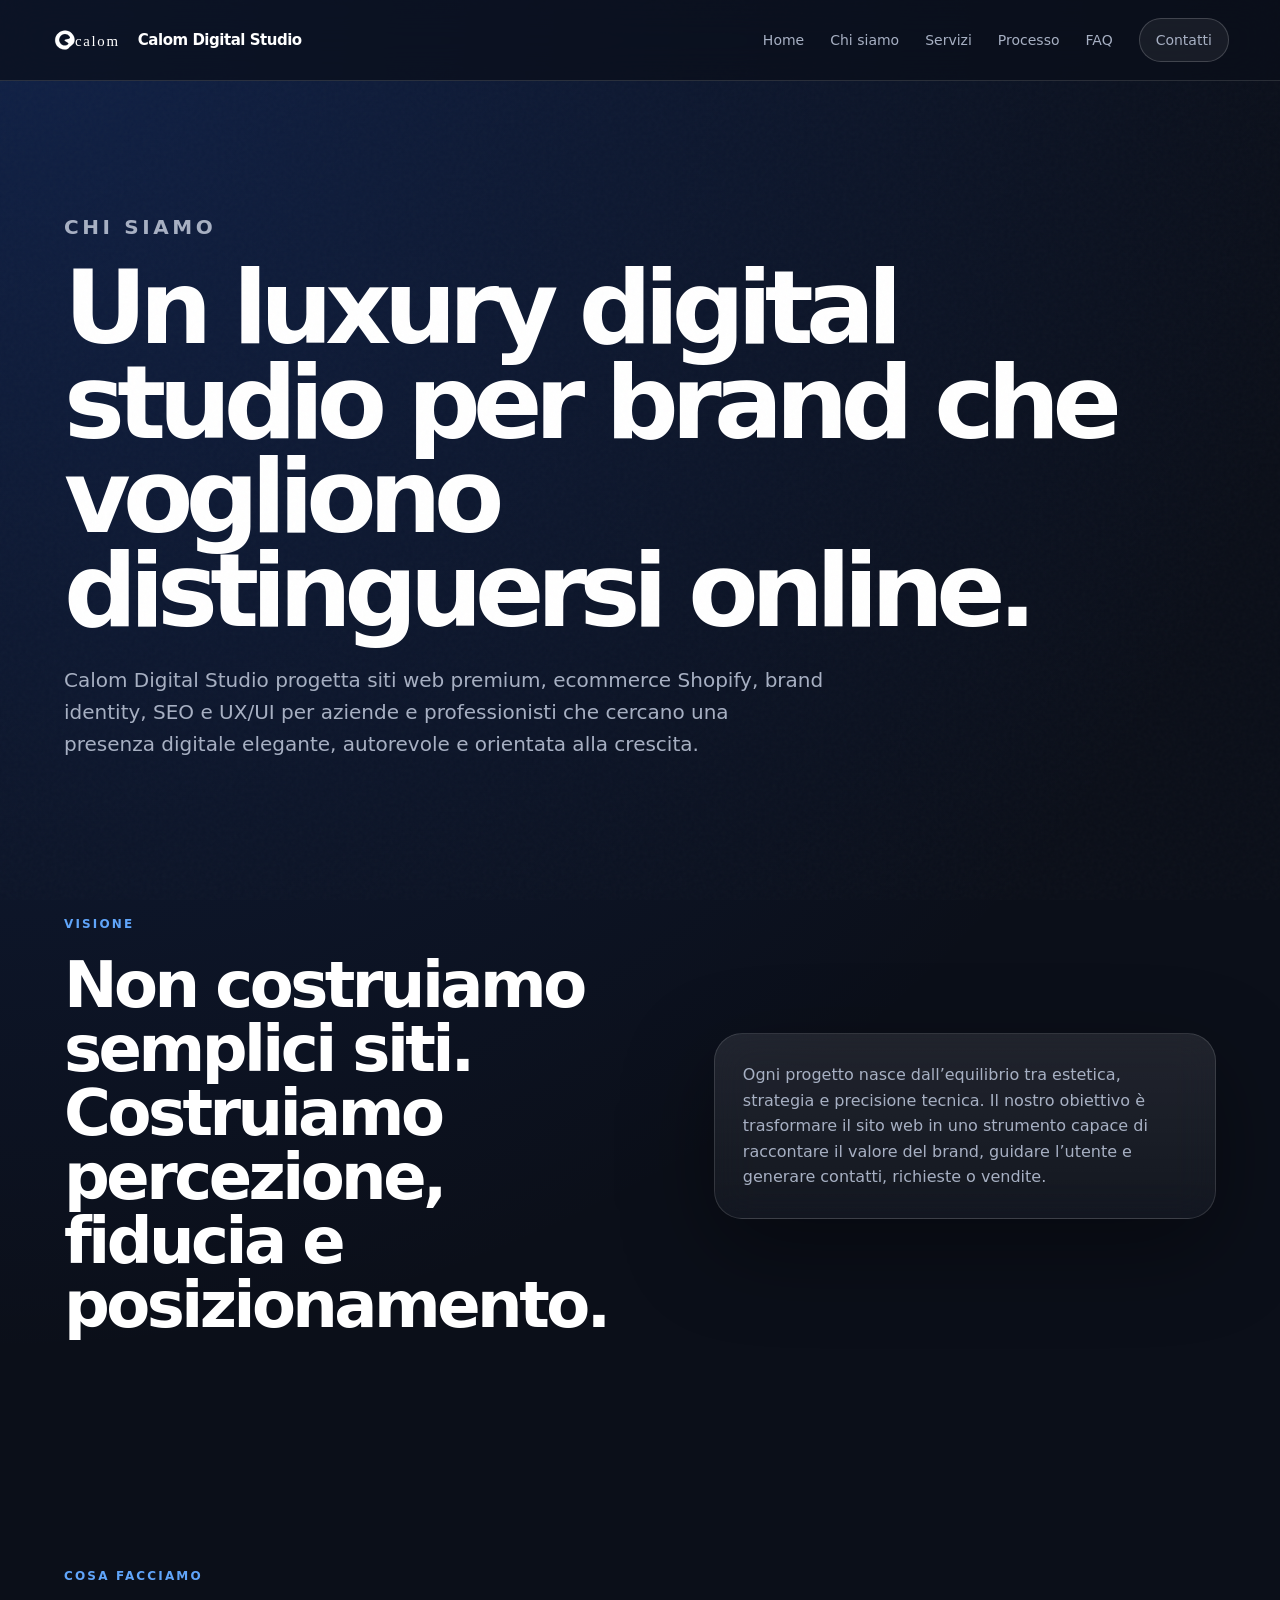
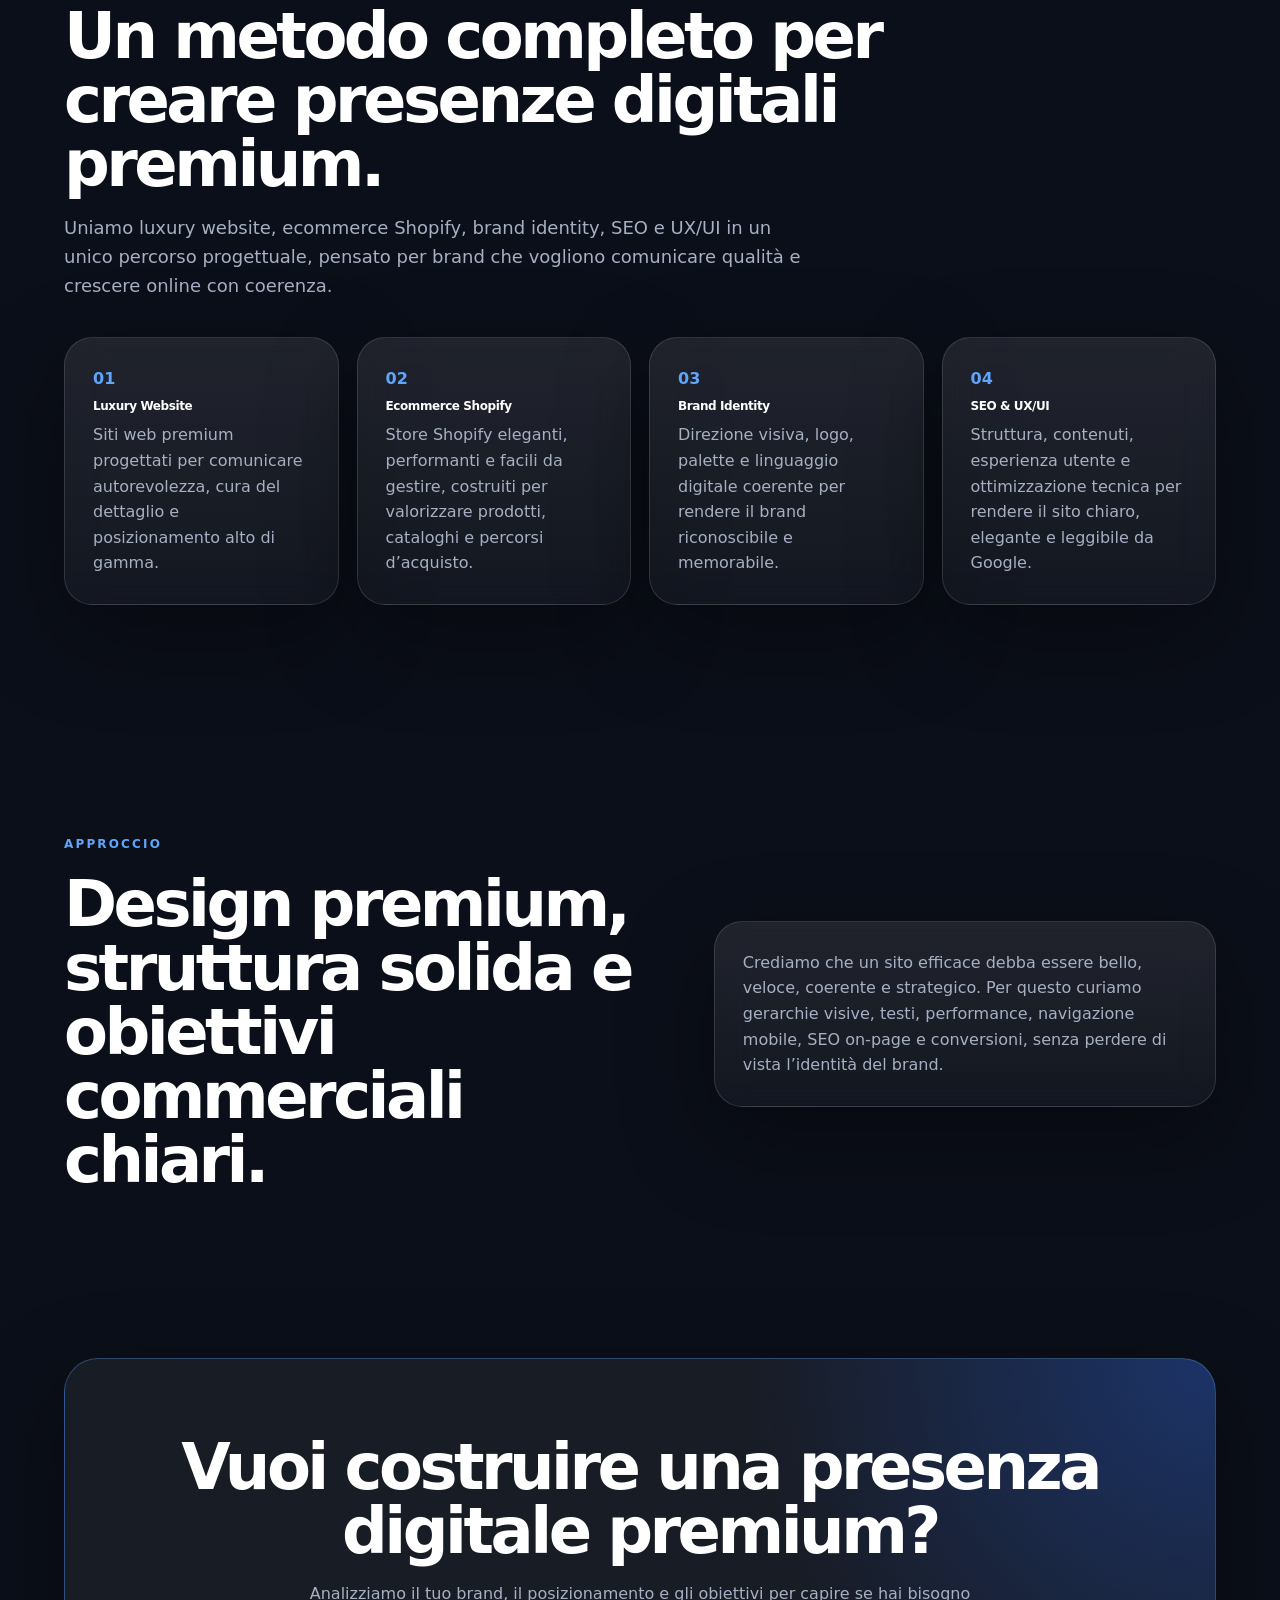
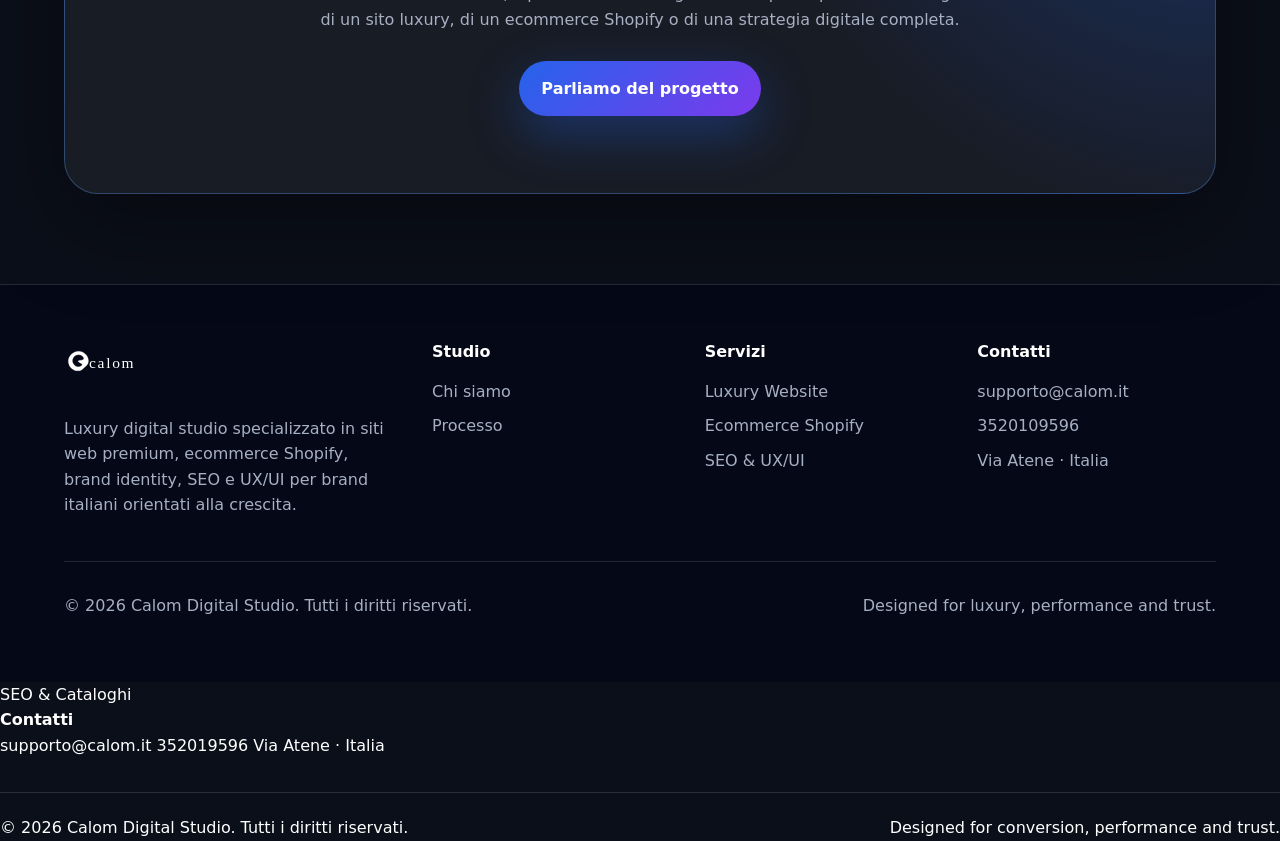
==== commit b4ae6730: "Update chi-siamo.html" ====
--- a/calom-digital-studio-premium-ottimizzato/pages/chi-siamo.html
+++ b/calom-digital-studio-premium-ottimizzato/pages/chi-siamo.html
@@ -17,7 +17,7 @@
 <meta property="og:description" content="Luxury digital studio per siti web premium, ecommerce Shopify, brand identity, SEO e UX/UI.">
 <meta property="og:type" content="website">
 <meta property="og:url" content="https://digital.calom.it/pages/chi-siamo.html">
-<meta property="og:image" content="https://digital.calom.it/assets/calom-logo.png">
+<meta property="og:image" content="https://digital.calom.it/assets/calom-logo.svg">
 
 <script type="application/ld+json">
 {
@@ -25,7 +25,7 @@
   "@type": "ProfessionalService",
   "name": "Calom Digital Studio",
   "url": "https://digital.calom.it/pages/chi-siamo.html",
-  "logo": "https://digital.calom.it/assets/calom-logo.png",
+  "logo": "https://digital.calom.it/assets/calom-logo.svg",
   "description": "Calom Digital Studio è un luxury digital studio specializzato in siti web premium, ecommerce Shopify, brand identity, SEO e UX/UI design.",
   "email": "supporto@calom.it",
   "telephone": "+393520109596",
@@ -53,7 +53,7 @@
 
 <header class="site-header" data-header>
   <a class="brand" href="../index.html">
-    <img src="../assets/calom-logo.png" alt="Calom Digital Studio" class="brand-logo">
+    <img src="../assets/calom-logo.svg" alt="Calom Digital Studio" class="brand-logo">
     <span class="brand-text">Calom Digital Studio</span>
   </a>
   <button class="menu-toggle" aria-label="Apri menu" data-menu-toggle>
